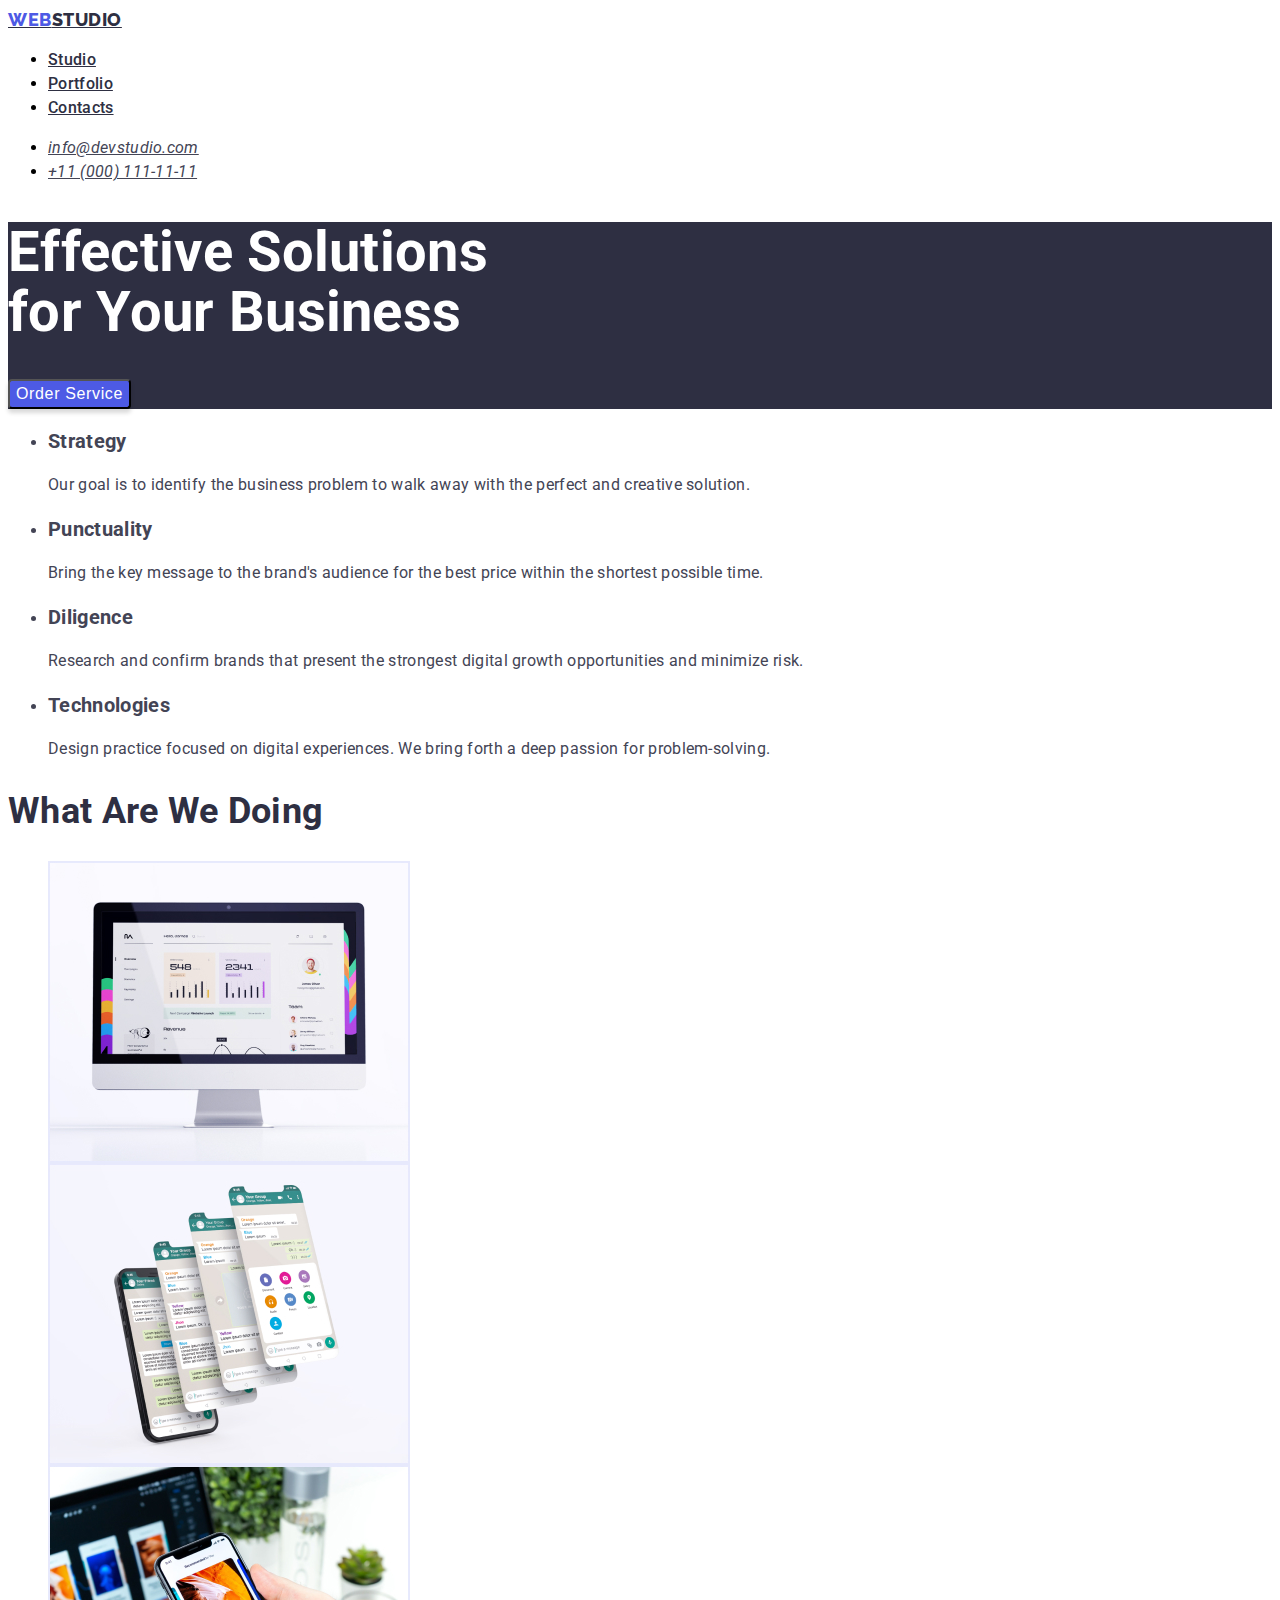
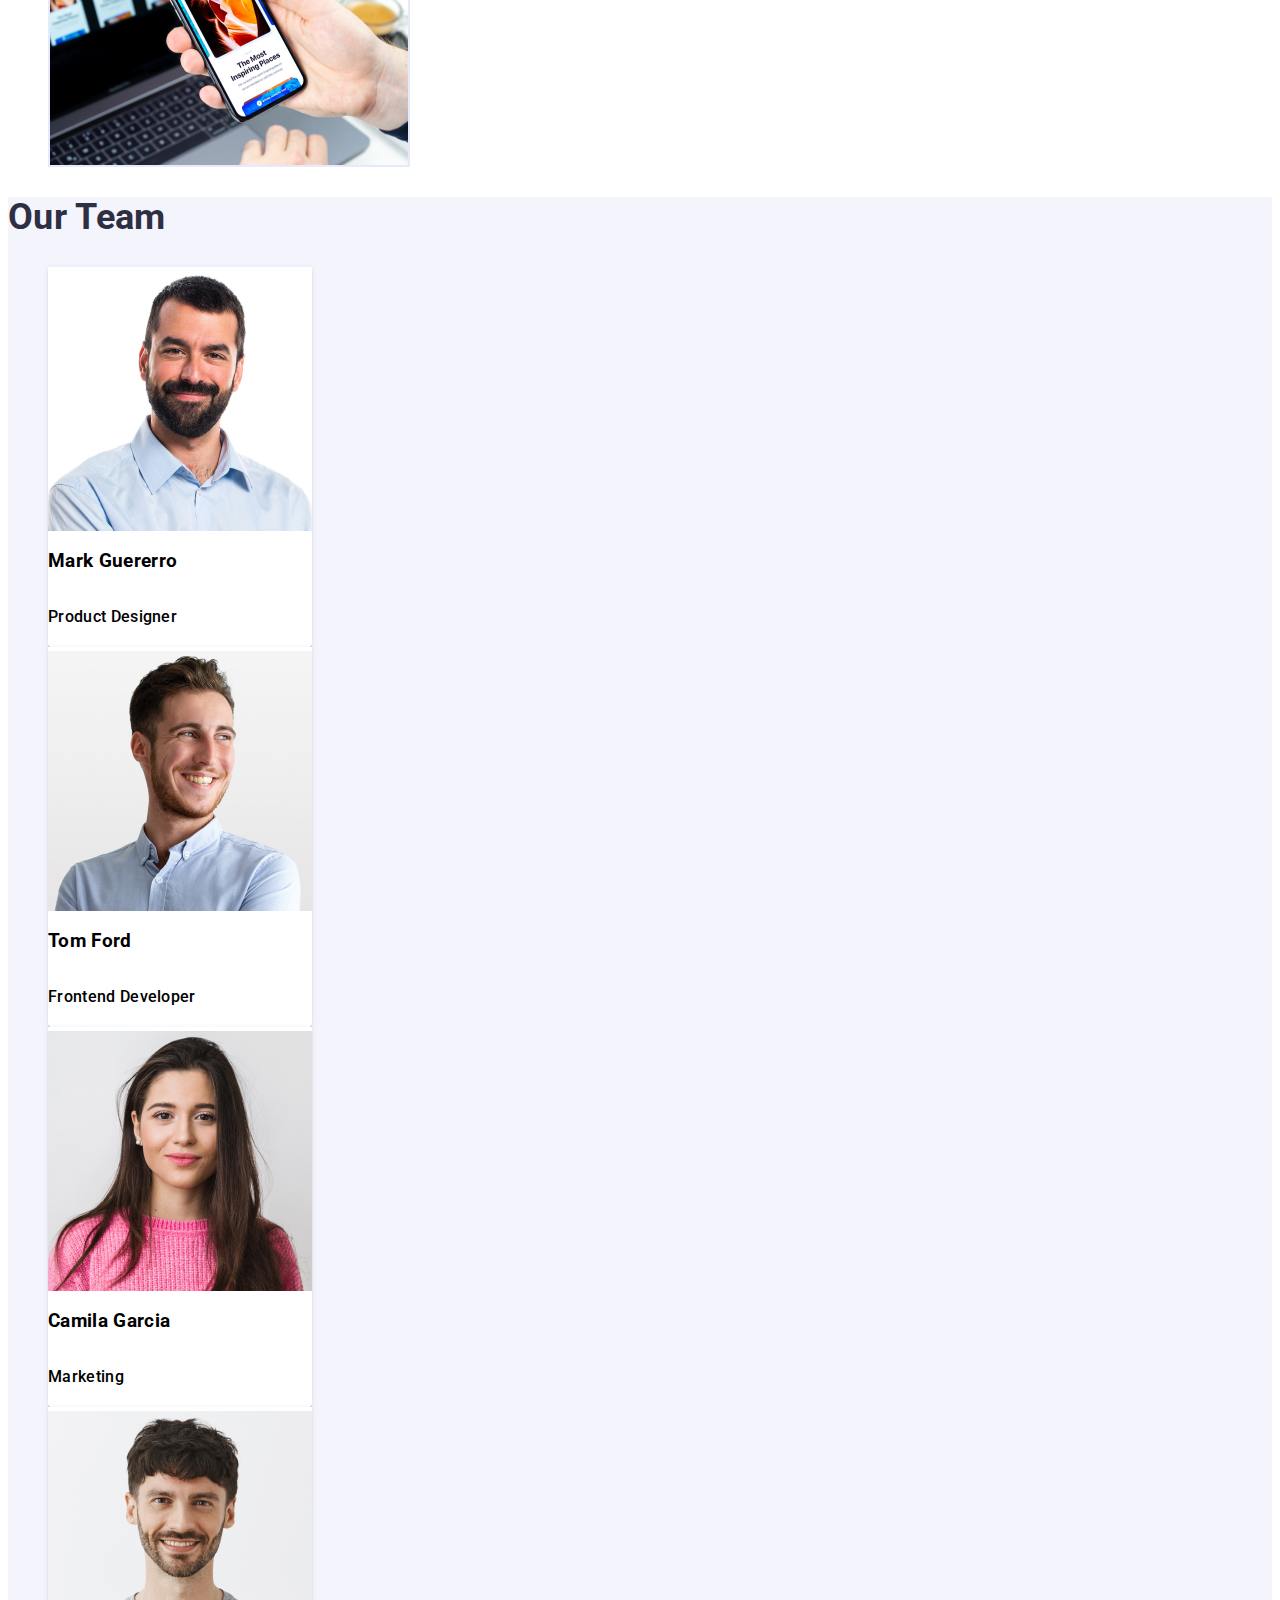
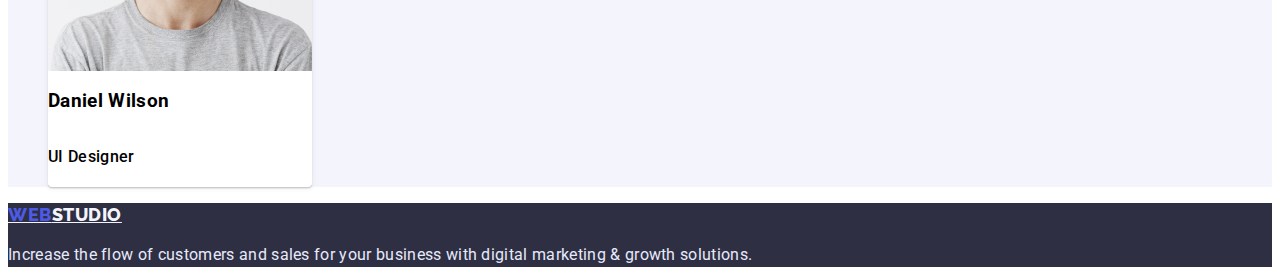
==== index.html @ fa09bec8 "Home Work2" ====
<!DOCTYPE html>
<html lang="en">
<head>
    <meta charset="UTF-8" />
    <meta http-equiv="X-UA-Compatible" content="IE=edge" />
    <meta name="viewport" content="width=device-width, initial-scale=1.0" />
    <title>WebStudio</title>
    <link rel="preconnect" href="https://fonts.googleapis.com">
    <link rel="preconnect" href="https://fonts.gstatic.com" crossorigin>
    <link href="https://fonts.googleapis.com/css2?family=Raleway:wght@800&family=Roboto:wght@400;500;700;900&display=swap" rel="stylesheet">
    <link rel="stylesheet" href="./css/styles.css">
    
</head>

<body>
    <!-- Header -->
    <header class="header">
        <a href="/index.html" class="header-link-text"><span class="ascend">Web</span>Studio</a>
        <nav class="header-nav">
            <ul class="header-nav-links">
                <li class="nav-link-studio"><a href="/index.html">Studio</a></li>
                <li class="nav-link-portfoli"><a href="#portfolio">Portfolio</a></li>
                <li class="nav-link-contats"><a href="#contacts">Contacts</a></li>
            </ul>
        </nav>
        <address class="header-contact">
            <ul class="header-contact-links">
                <li><a class="contact-link-mail" href="mailto:info@devstudio.com">info@devstudio.com</a></li>
                <li><a class="contact-link-tel" href="tel:+110001111111">+11 (000) 111-11-11</a></li>
            </ul>
        </address>
    </header>
  
    <main class="main">
        <!-- Effective solution section -->
        <section class="main-effective-section">
            <h1 class="effective-section-titel">Effective Solutions for Your Business</h1>
            <button type="button" class="button">Order Service</button>
            
        </section>
        <!-- Strategy section -->
        <section class="main-strategy-section">
            <h2 hidden=""></h2>
            <ul class="strategy-section-desc">
                <li><h3 class="strategy-desc-titel">Strategy</h3>
                    <p class="strategy-desc-text">Our goal is to identify the business problem to walk away with the perfect and creative solution. </p>
                </li>
                <li><h3 class="punctulity-desc-titel">Punctuality</h3>
                    <p class="punctulity-desc-text">Bring the key message to the brand's audience for the best price within the shortest possible time.</p>
                </li>
                <li><h3 class="diligence-desc-titel">Diligence</h3>
                    <P class="diligence-desc-text">Research and confirm brands that present the strongest digital growth opportunities and minimize risk.</P>
                </li>
                <li><h3 class="technologies-desc-titel">Technologies</h3>
                    <p class="technologies-desc-text">Design practice focused on digital experiences. We bring forth a deep passion for problem-solving.</p>
                </li>
            </ul>
        </section>
        <!-- What are we doing section -->
        <section class="main-what-section">
            <h2 class="what-section-titel">What are we doing</h2>
            <ul class="what-section-img">
                <li>
                    <img class="what-section-img1" src="./images/img1.jpg" alt="Macbook dislpay picture" width="360" height="300"/>
                </li>
                <li>
                    <img class="what-section-img2" src="./images/img2.jpg" alt="Celphone with WatsApp" width="360" height="300"/>
                </li>
                <li>
                    <img class="what-section-img3" src="./images/img3.jpg" alt="Celphone in hand in front of the opened laptop" width="360" height="300"/>
                </li>
            </ul>
        </section>
        <!-- Our team section -->
        <section class="main-team-section">
            <h2 class="team-section-titel">Our Team</h2>
            <ul class="team-section-desc">
                <li>
                    <img class="team-markguerrero-img" src="./images/markguerrero.jpg" alt="Mark Guererro Photo" width="264" height="260"/>
                    <h3 class="team-markguerrero-hadline">Mark Guererro</h3>
                    <p class="team-markguerrero-text">Product Designer</p>
                </li>
                <li>
                    <img class="team-tomford-img" src="./images/tomford.jpg" alt="Tom Ford Photo" width="264" height="260"/>
                    <h3 class="team-tomford-hadline" >Tom Ford</h3>
                    <p class="team-tomford-text">Frontend Developer</p>
                </li>
                <li>
                    <img class="team-camilagarcia-img" src="./images/camilagarcia.jpg" alt="Camila Garcia Photo" width="264" height="260"/>
                    <h3 class="team-camilagarcia-hadline">Camila Garcia</h3>
                    <p class="team-camilagarcia-text">Marketing</p>
                </li>
                <li>
                    <img class="team-danielwilson-img" src="./images/danielwilson.jpg" alt="Daniel Wilson Photo" width="264" height="260"/>
                    <h3 class="team-danielwilson-hadline">Daniel Wilson</h3>
                    <p class="team-danielwilson-text">UI Designer</p>
                </li>
            </ul>
        </section>
    </main>
    <!-- footer -->
    <footer class="footer">
        <a href="/index.html" class="footer-link"><span class="ascend-footer">Web</span>Studio</a>
        <p class="footer-text">Increase the flow of customers and sales for your business with digital marketing & growth solutions.</p>
    </footer>
    
</body>
</html>
---- css/styles.css ----
html,
body{
    height: 100%;
    font-family: 'Montserrat', 'Roboto', sans-serif; 
    font-weight: 500;
    letter-spacing: 0.02em;
 /* Header */
}
.header-link-text{
    font-family: 'Raleway';
    font-weight: 800;
    font-size: 18px;
    line-height: calc(24 / 18);
    display: flex;
    align-items: center;
    letter-spacing: 0.03em;
    text-transform: uppercase;
    color: #2E2F42;
}
.ascend{
    font-family: 'Raleway';
    font-weight: 800;
    font-size: 18px;
    line-height: calc(24 / 18);
    display: flex;
    align-items: center;
    letter-spacing: 0.03em;
    text-transform: uppercase;
    color: #4D5AE5;
}
.header-nav-links a {
    font-size: 16px;
    line-height: 24px;
    letter-spacing: 0.02em;
    color: #2E2F42;
}
.header-contact-links a {
    font-weight: 400;
    font-size: 16px;
    line-height: calc(24 / 16);
    letter-spacing: 0.02em;
    color: #434455;
/* Effective solution sections */
}
.main-effective-section{
    background: #2E2F42;
}
.effective-section-titel{
    width: 494px;
    height: 120px;
    font-weight: 700;
    font-size: 56px;
    line-height: calc(60 / 56);
    color: #FFFFFF;
}
.button{
    background: #4D5AE5;
    box-shadow: 0px 4px 4px rgba(0, 0, 0, 0.15);
    border-radius: 4px;
    cursor: pointer;
    letter-spacing: 0.04em;
    font-size: 16px;
    line-height: calc(24 / 16);
    color: #FFFFFF;
}
.strategy-section-desc{
    color: #434455;
}
.strategy-desc-titel{
font-size: 20px;
line-height: calc(24 / 20);
}
.strategy-desc-text{
    font-weight: 400;
    font-size: 16px;
    line-height: calc(24 / 16);
}
.punctulity-desc-titel{
    font-size: 20px;
    line-height: calc(24 / 20);
}
.punctulity-desc-text{
    font-weight: 400;
    font-size: 16px;
    line-height: calc(24 / 16);
}
.diligence-desc-titel{
    font-size: 20px;
    line-height: calc(24 / 20);
}
.diligence-desc-text{
    font-weight: 400;
    font-size: 16px;
    line-height: calc(24 / 16);
}
.technologies-desc-titel{
    font-size: 20px;
    line-height: calc(24 / 20);
}
.technologies-desc-text{
    font-weight: 400;
    font-size: 16px;
    line-height: calc(24 / 16);
}
/* what are we doing section */
.what-section-img > li{
    display: flex;
    width: 360px;
    height: 300px;
    border: 1px solid #E7E9FC;
}
.what-section-titel{
    font-weight: 700;
    font-size: 36px;
    line-height: calc(40 / 36);
    text-transform: capitalize;
    color: #2E2F42;
}
/* Our team section */
.main-team-section{
    background: #F4F4FD;
}
.team-section-titel{
    font-weight: 700;
    font-size: 36px;
    line-height: calc(40 / 36);
    text-transform: capitalize;
    color: #2E2F42;
}
.team-section-desc > li{
    display: flex;
    flex-direction: column;
    justify-content: center;
    width: 264px;
    height: 380px;
    background: #FFFFFF;
    box-shadow: 0px 1px 6px rgba(46, 47, 66, 0.08), 0px 1px 1px rgba(46, 47, 66, 0.16), 0px 2px 1px rgba(46, 47, 66, 0.08);
    border-radius: 0px 0px 4px 4px;
}
/* Footer */
.footer{
    background: #2E2F42;
}
.footer-link{
    font-family: 'Raleway';
    font-weight: 800;
    font-size: 18px;
    line-height: calc(24 / 18);
    display: flex;
    align-items: center;
    letter-spacing: 0.03em;
    text-transform: uppercase;
    color:  #F4F4FD;
}
.ascend-footer{
    font-family: 'Raleway';
    font-weight: 800;
    font-size: 18px;
    line-height: calc(24 / 18);
    display: flex;
    align-items: center;
    letter-spacing: 0.03em;
    text-transform: uppercase;
    color: #4D5AE5;
}
.footer-text{
    font-weight: 400;
    font-size: 16px;
    line-height: calc(24 / 16);
    color: #E7E9FC;
}
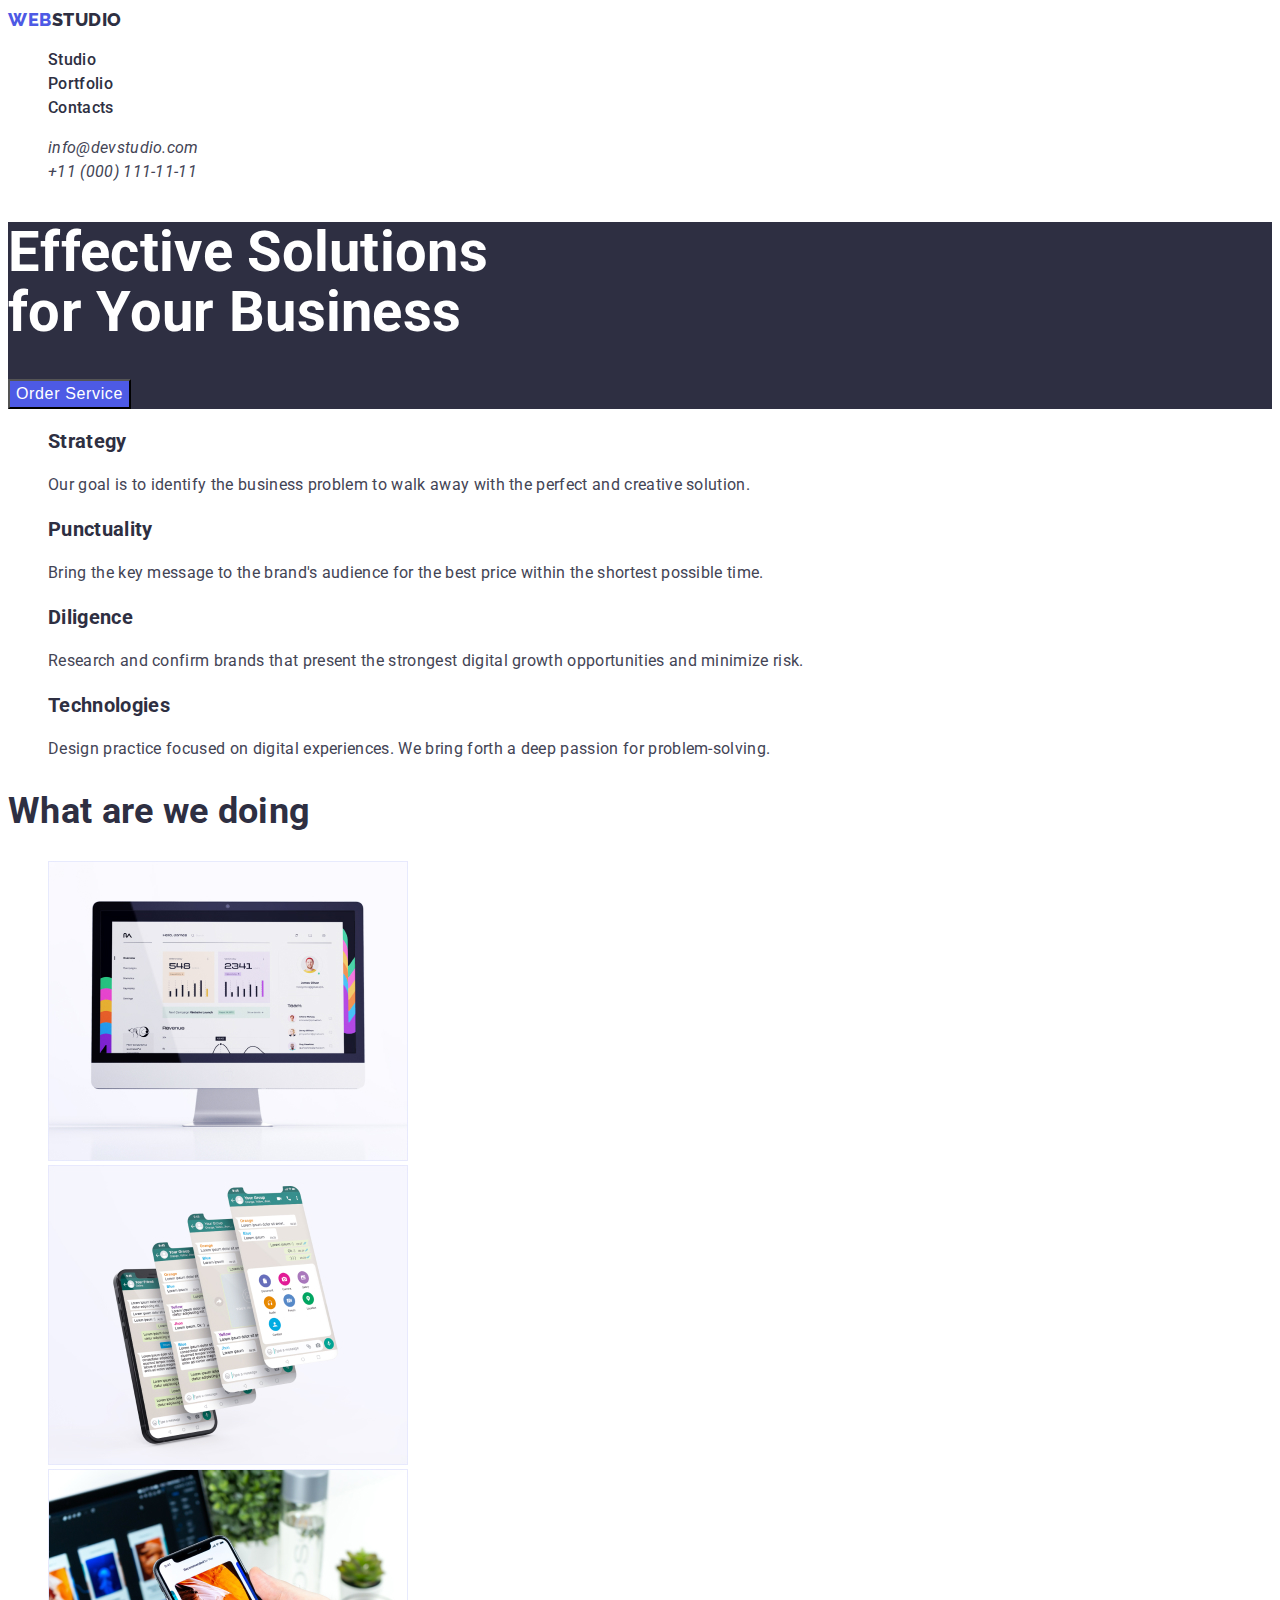
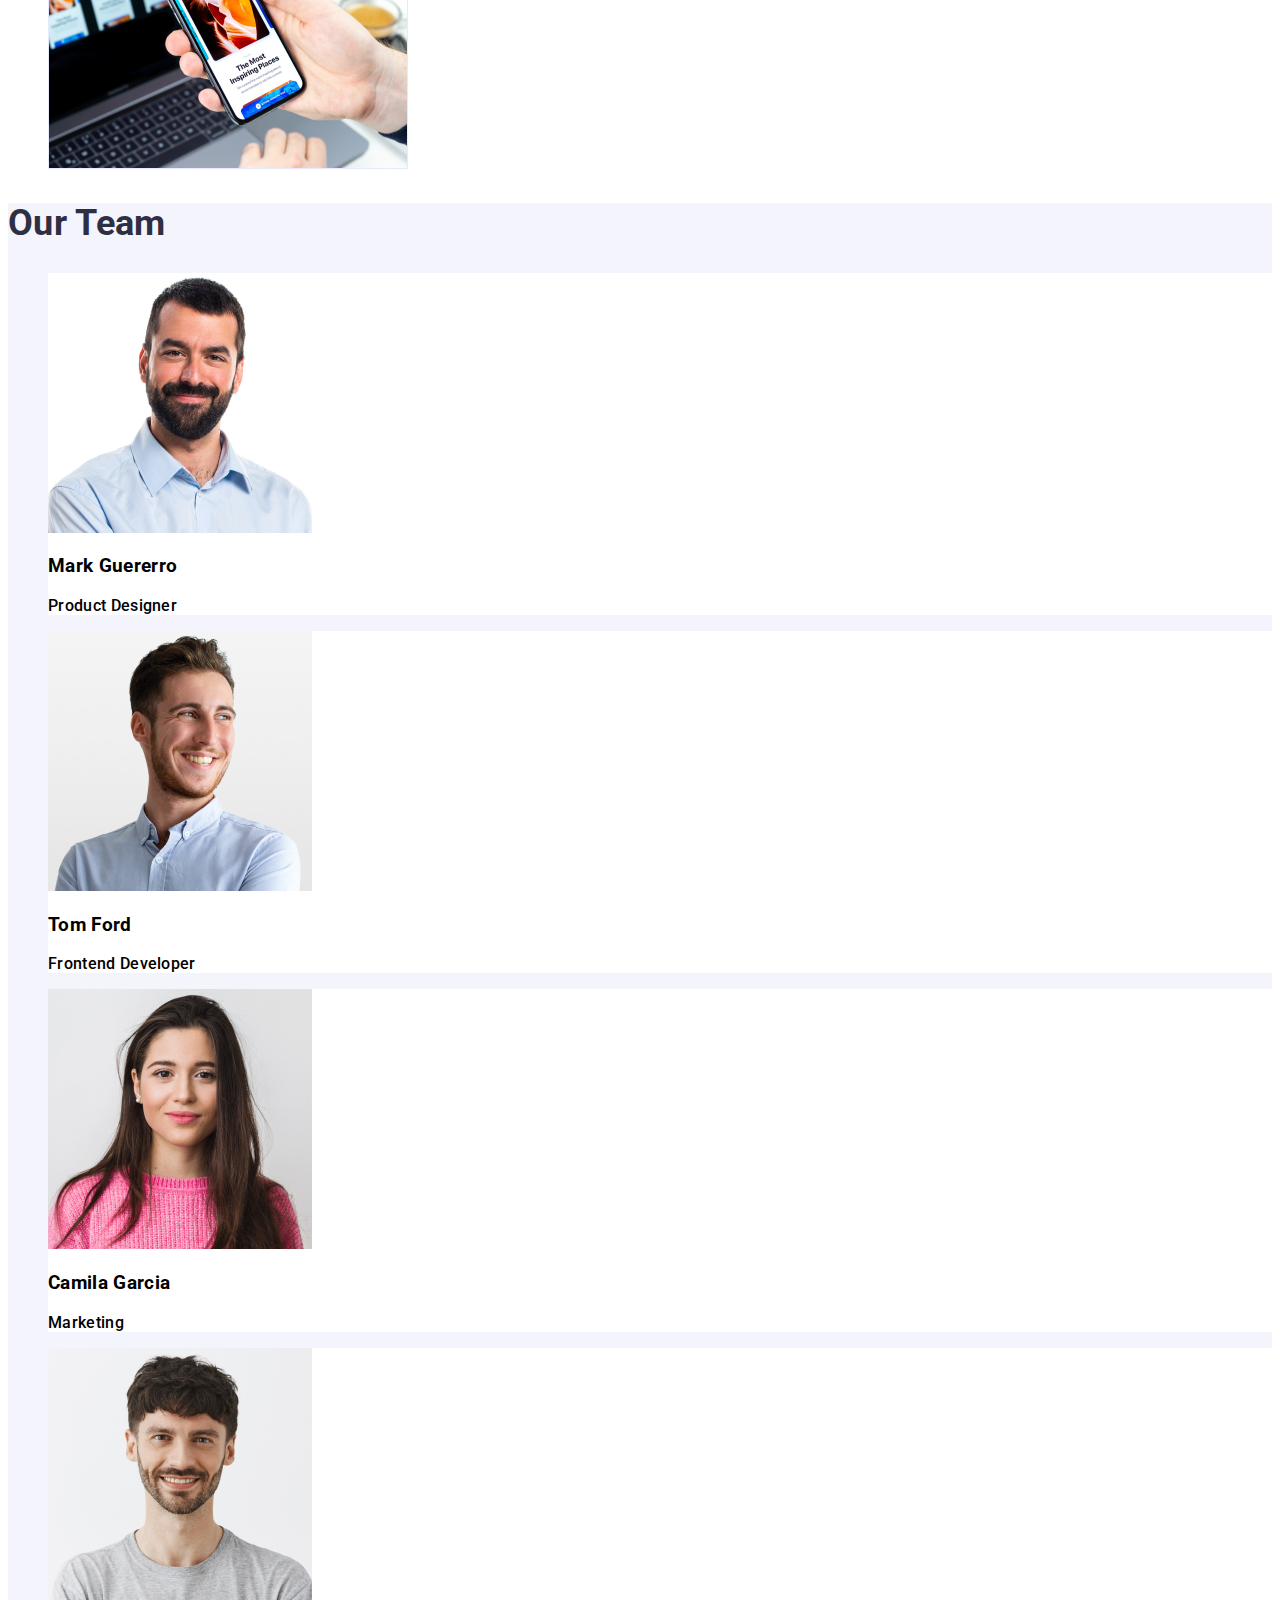
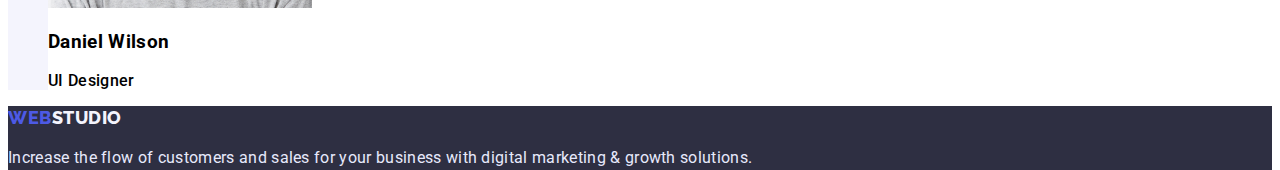
==== commit 45ac09eb: "Home Work#2" ====
--- a/index.html
+++ b/index.html
@@ -15,18 +15,18 @@
 <body>
     <!-- Header -->
     <header class="header">
-        <a href="/index.html" class="header-link-text"><span class="ascend">Web</span>Studio</a>
+        <a href="/index.html" class="header-link-text link"><span class="ascend">Web</span>Studio</a>
         <nav class="header-nav">
             <ul class="header-nav-links">
-                <li class="nav-link-studio"><a href="/index.html">Studio</a></li>
-                <li class="nav-link-portfoli"><a href="#portfolio">Portfolio</a></li>
-                <li class="nav-link-contats"><a href="#contacts">Contacts</a></li>
+                <li class="nav-link-studio" ><a class="link" href="/index.html">Studio</a></li>
+                <li class="nav-link-portfoli"><a class="link" href="#portfolio">Portfolio</a></li>
+                <li class="nav-link-contats"><a class="link" href="#contacts">Contacts</a></li>
             </ul>
         </nav>
         <address class="header-contact">
             <ul class="header-contact-links">
-                <li><a class="contact-link-mail" href="mailto:info@devstudio.com">info@devstudio.com</a></li>
-                <li><a class="contact-link-tel" href="tel:+110001111111">+11 (000) 111-11-11</a></li>
+                <li><a class="contact-link-mail link" href="mailto:info@devstudio.com">info@devstudio.com</a></li>
+                <li><a class="contact-link-tel link" href="tel:+110001111111">+11 (000) 111-11-11</a></li>
             </ul>
         </address>
     </header>
@@ -42,17 +42,17 @@
         <section class="main-strategy-section">
             <h2 hidden=""></h2>
             <ul class="strategy-section-desc">
-                <li><h3 class="strategy-desc-titel">Strategy</h3>
-                    <p class="strategy-desc-text">Our goal is to identify the business problem to walk away with the perfect and creative solution. </p>
+                <li><h3 class="desc-titel">Strategy</h3>
+                    <p class="desc-text">Our goal is to identify the business problem to walk away with the perfect and creative solution. </p>
                 </li>
-                <li><h3 class="punctulity-desc-titel">Punctuality</h3>
-                    <p class="punctulity-desc-text">Bring the key message to the brand's audience for the best price within the shortest possible time.</p>
+                <li><h3 class="desc-titel">Punctuality</h3>
+                    <p class="desc-text">Bring the key message to the brand's audience for the best price within the shortest possible time.</p>
                 </li>
-                <li><h3 class="diligence-desc-titel">Diligence</h3>
-                    <P class="diligence-desc-text">Research and confirm brands that present the strongest digital growth opportunities and minimize risk.</P>
+                <li><h3 class="desc-titel">Diligence</h3>
+                    <P class="desc-text">Research and confirm brands that present the strongest digital growth opportunities and minimize risk.</P>
                 </li>
-                <li><h3 class="technologies-desc-titel">Technologies</h3>
-                    <p class="technologies-desc-text">Design practice focused on digital experiences. We bring forth a deep passion for problem-solving.</p>
+                <li><h3 class="desc-titel">Technologies</h3>
+                    <p class="desc-text">Design practice focused on digital experiences. We bring forth a deep passion for problem-solving.</p>
                 </li>
             </ul>
         </section>
@@ -100,7 +100,7 @@
     </main>
     <!-- footer -->
     <footer class="footer">
-        <a href="/index.html" class="footer-link"><span class="ascend-footer">Web</span>Studio</a>
+        <a href="/index.html" class="footer-link link"><span class="ascend-footer">Web</span>Studio</a>
         <p class="footer-text">Increase the flow of customers and sales for your business with digital marketing & growth solutions.</p>
     </footer>
     
--- a/css/styles.css
+++ b/css/styles.css
@@ -1,171 +1,147 @@
 html,
 body{
     height: 100%;
-    font-family: 'Montserrat', 'Roboto', sans-serif; 
+    font-family: 'Roboto';
     font-weight: 500;
     letter-spacing: 0.02em;
- /* Header */
+ }
+:root {
+	--color-iris: #4d5ae5;
+	--color-ocean: #404bbf;
+	--color-navy-blue: #2e2f42;
+	--color-green: #31d0aa;
+	--color-slate: #434455;
+	--color-light-slate: #8e8f99;
+	--color-cornflower: #e7e9fc;
+	--color-cloud: #f4f4fd;
+	--color-navy-blue-modal: #2e2f42;
+	--color-grey: #2e2f42;
+    --color-white: #FFFFFF;
+}
+a{
+    text-decoration: none;
+}
+ul{
+    list-style: none;
+}
+
+    /* Header */
+
+.link{
+ color: var(--color-navy-blue);
+}
+.link:hover, 
+.link:focus{
+    color: var(--color-ocean);
+}
+.link:active{
+    color: var(--color-ocean);
+    text-decoration: underline;
 }
 .header-link-text{
     font-family: 'Raleway';
     font-weight: 800;
     font-size: 18px;
     line-height: calc(24 / 18);
-    display: flex;
-    align-items: center;
     letter-spacing: 0.03em;
     text-transform: uppercase;
-    color: #2E2F42;
+    color: var(--color-navy-blue);
 }
 .ascend{
-    font-family: 'Raleway';
-    font-weight: 800;
-    font-size: 18px;
-    line-height: calc(24 / 18);
-    display: flex;
-    align-items: center;
-    letter-spacing: 0.03em;
-    text-transform: uppercase;
-    color: #4D5AE5;
+    color: var(--color-iris);
 }
 .header-nav-links a {
     font-size: 16px;
-    line-height: 24px;
-    letter-spacing: 0.02em;
-    color: #2E2F42;
+    line-height: calc(24 / 16);
+    color: var(--color-navy-blue);
 }
 .header-contact-links a {
     font-weight: 400;
     font-size: 16px;
     line-height: calc(24 / 16);
-    letter-spacing: 0.02em;
-    color: #434455;
-/* Effective solution sections */
+    color: var(--color-slate);
 }
+
+    /* Effective solution sections */
+
 .main-effective-section{
-    background: #2E2F42;
+    background: var(--color-navy-blue);
 }
 .effective-section-titel{
     width: 494px;
-    height: 120px;
     font-weight: 700;
     font-size: 56px;
     line-height: calc(60 / 56);
-    color: #FFFFFF;
+    color: var(--color-white);
 }
 .button{
-    background: #4D5AE5;
-    box-shadow: 0px 4px 4px rgba(0, 0, 0, 0.15);
-    border-radius: 4px;
+    background: var(--color-iris);
     cursor: pointer;
     letter-spacing: 0.04em;
     font-size: 16px;
     line-height: calc(24 / 16);
-    color: #FFFFFF;
+    color: var(--color-white);
 }
-.strategy-section-desc{
-    color: #434455;
+.button:hover{
+    background: var(--color-ocean);
 }
-.strategy-desc-titel{
-font-size: 20px;
-line-height: calc(24 / 20);
+
+/* Startegy section */
+
+.desc-titel{
+    font-size: 20px;
+    line-height: calc(24 / 20);
+    color: var(--color-navy-blue);
 }
-.strategy-desc-text{
+.desc-text{
     font-weight: 400;
     font-size: 16px;
     line-height: calc(24 / 16);
-}
-.punctulity-desc-titel{
-    font-size: 20px;
-    line-height: calc(24 / 20);
-}
-.punctulity-desc-text{
-    font-weight: 400;
-    font-size: 16px;
-    line-height: calc(24 / 16);
-}
-.diligence-desc-titel{
-    font-size: 20px;
-    line-height: calc(24 / 20);
-}
-.diligence-desc-text{
-    font-weight: 400;
-    font-size: 16px;
-    line-height: calc(24 / 16);
-}
-.technologies-desc-titel{
-    font-size: 20px;
-    line-height: calc(24 / 20);
-}
-.technologies-desc-text{
-    font-weight: 400;
-    font-size: 16px;
-    line-height: calc(24 / 16);
+    color: var(--color-slate);
 }
 /* what are we doing section */
-.what-section-img > li{
-    display: flex;
-    width: 360px;
-    height: 300px;
-    border: 1px solid #E7E9FC;
-}
+
 .what-section-titel{
     font-weight: 700;
     font-size: 36px;
     line-height: calc(40 / 36);
-    text-transform: capitalize;
-    color: #2E2F42;
+    color: var(--color-navy-blue);
 }
 /* Our team section */
+
 .main-team-section{
-    background: #F4F4FD;
+    background: var(--color-cloud);
 }
 .team-section-titel{
     font-weight: 700;
     font-size: 36px;
     line-height: calc(40 / 36);
     text-transform: capitalize;
-    color: #2E2F42;
+    color: var(--color-navy-blue);
 }
 .team-section-desc > li{
-    display: flex;
-    flex-direction: column;
-    justify-content: center;
-    width: 264px;
-    height: 380px;
-    background: #FFFFFF;
-    box-shadow: 0px 1px 6px rgba(46, 47, 66, 0.08), 0px 1px 1px rgba(46, 47, 66, 0.16), 0px 2px 1px rgba(46, 47, 66, 0.08);
-    border-radius: 0px 0px 4px 4px;
+    background: var(--color-white);
 }
 /* Footer */
+
 .footer{
-    background: #2E2F42;
+    background: var(--color-navy-blue);
 }
 .footer-link{
     font-family: 'Raleway';
     font-weight: 800;
     font-size: 18px;
     line-height: calc(24 / 18);
-    display: flex;
-    align-items: center;
     letter-spacing: 0.03em;
     text-transform: uppercase;
-    color:  #F4F4FD;
+    color: var(--color-cloud);
 }
 .ascend-footer{
-    font-family: 'Raleway';
-    font-weight: 800;
-    font-size: 18px;
-    line-height: calc(24 / 18);
-    display: flex;
-    align-items: center;
-    letter-spacing: 0.03em;
-    text-transform: uppercase;
-    color: #4D5AE5;
+    color: var(--color-iris);
 }
 .footer-text{
     font-weight: 400;
     font-size: 16px;
     line-height: calc(24 / 16);
-    color: #E7E9FC;
+    color: var(--color-cornflower);
 }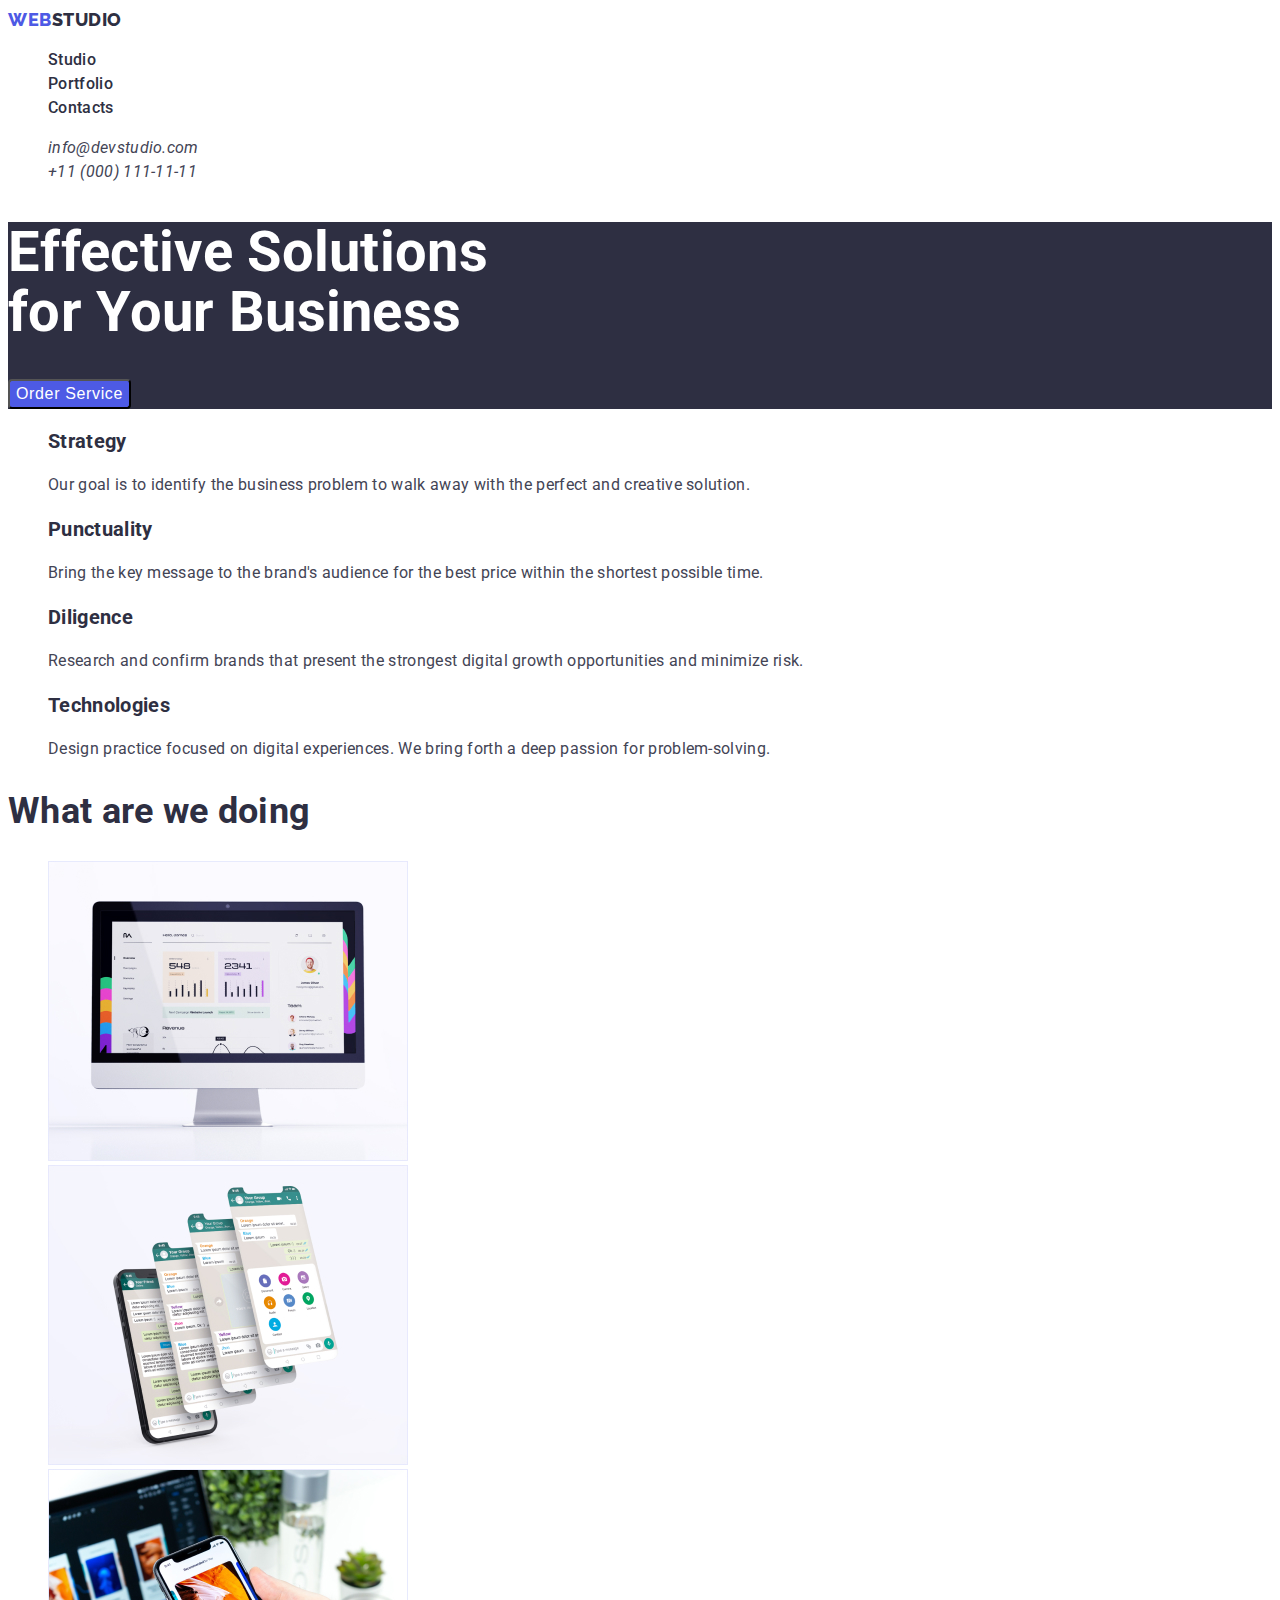
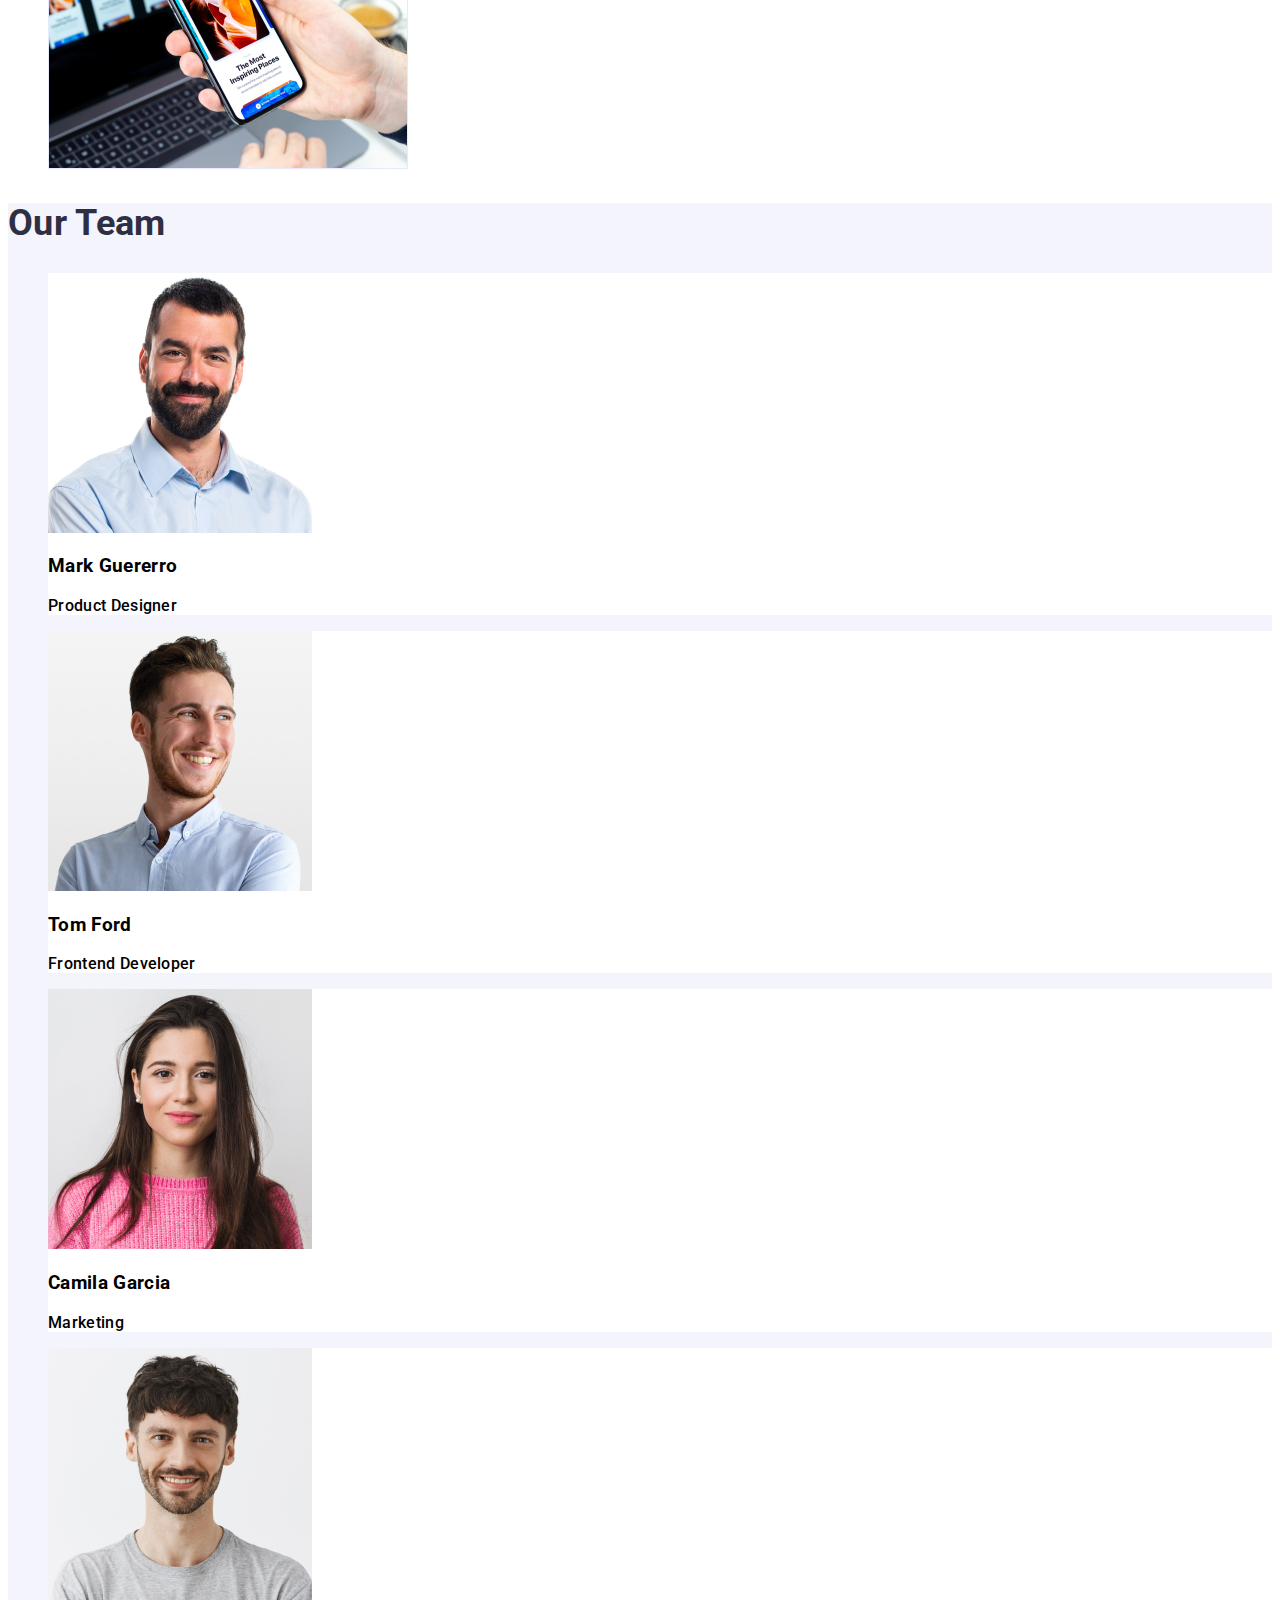
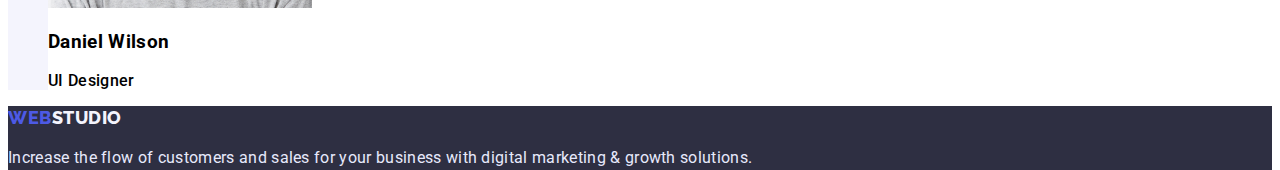
==== commit b5ca8fe2: "Home Work#2 updated" ====
--- a/index.html
+++ b/index.html
@@ -15,18 +15,18 @@
 <body>
     <!-- Header -->
     <header class="header">
-        <a href="/index.html" class="header-link-text link"><span class="ascend">Web</span>Studio</a>
+        <a class=" header-link-text" href="./index.html"><span class="ascend">Web</span>Studio</a>
         <nav class="header-nav">
             <ul class="header-nav-links">
-                <li class="nav-link-studio" ><a class="link" href="/index.html">Studio</a></li>
-                <li class="nav-link-portfoli"><a class="link" href="#portfolio">Portfolio</a></li>
+                <li class="nav-link-studio"><a class="link" href="./index.html">Studio</a></li>
+                <li class="nav-link-portfoli"><a class="link" href="./portfolio.html">Portfolio</a></li>
                 <li class="nav-link-contats"><a class="link" href="#contacts">Contacts</a></li>
             </ul>
         </nav>
         <address class="header-contact">
             <ul class="header-contact-links">
-                <li><a class="contact-link-mail link" href="mailto:info@devstudio.com">info@devstudio.com</a></li>
-                <li><a class="contact-link-tel link" href="tel:+110001111111">+11 (000) 111-11-11</a></li>
+                <li class="contact-link-mail"><a class="contact-link" href="mailto:info@devstudio.com">info@devstudio.com</a></li>
+                <li class="contact-link-tel"><a class="contact-link" href="tel:+110001111111">+11 (000) 111-11-11</a></li>
             </ul>
         </address>
     </header>
@@ -40,18 +40,18 @@
         </section>
         <!-- Strategy section -->
         <section class="main-strategy-section">
-            <h2 hidden=""></h2>
+            <h2 class="visually-hidden"></h2>
             <ul class="strategy-section-desc">
-                <li><h3 class="desc-titel">Strategy</h3>
+                <li class="strategy-desc"><h3 class="desc-titel">Strategy</h3>
                     <p class="desc-text">Our goal is to identify the business problem to walk away with the perfect and creative solution. </p>
                 </li>
-                <li><h3 class="desc-titel">Punctuality</h3>
+                <li class="punctuality-desc"><h3 class="desc-titel">Punctuality</h3>
                     <p class="desc-text">Bring the key message to the brand's audience for the best price within the shortest possible time.</p>
                 </li>
-                <li><h3 class="desc-titel">Diligence</h3>
+                <li class="diligence-desc"><h3 class="desc-titel">Diligence</h3>
                     <P class="desc-text">Research and confirm brands that present the strongest digital growth opportunities and minimize risk.</P>
                 </li>
-                <li><h3 class="desc-titel">Technologies</h3>
+                <li class="technologies-desc"><h3 class="desc-titel">Technologies</h3>
                     <p class="desc-text">Design practice focused on digital experiences. We bring forth a deep passion for problem-solving.</p>
                 </li>
             </ul>
@@ -60,14 +60,14 @@
         <section class="main-what-section">
             <h2 class="what-section-titel">What are we doing</h2>
             <ul class="what-section-img">
-                <li>
-                    <img class="what-section-img1" src="./images/img1.jpg" alt="Macbook dislpay picture" width="360" height="300"/>
+                <li class="section-img-mackbook">
+                    <img class="what-section-macbook" src="./images/img1.jpg" alt="Macbook dislpay picture" width="360" height="300"/>
                 </li>
-                <li>
-                    <img class="what-section-img2" src="./images/img2.jpg" alt="Celphone with WatsApp" width="360" height="300"/>
+                <li class="section-img-cellphone">
+                    <img class="what-section-celphone" src="./images/img2.jpg" alt="Celphone with WatsApp" width="360" height="300"/>
                 </li>
-                <li>
-                    <img class="what-section-img3" src="./images/img3.jpg" alt="Celphone in hand in front of the opened laptop" width="360" height="300"/>
+                <li class="section-img-hand">
+                    <img class="what-section-hand" src="./images/img3.jpg" alt="Celphone in hand in front of the opened laptop" width="360" height="300"/>
                 </li>
             </ul>
         </section>
@@ -75,32 +75,32 @@
         <section class="main-team-section">
             <h2 class="team-section-titel">Our Team</h2>
             <ul class="team-section-desc">
-                <li>
-                    <img class="team-markguerrero-img" src="./images/markguerrero.jpg" alt="Mark Guererro Photo" width="264" height="260"/>
-                    <h3 class="team-markguerrero-hadline">Mark Guererro</h3>
-                    <p class="team-markguerrero-text">Product Designer</p>
+                <li class="section-desc-markguerrero">
+                    <img class="markguerrero-img" src="./images/markguerrero.jpg" alt="Mark Guererro Photo" width="264" height="260"/>
+                    <h3 class="markguerrero-headline">Mark Guererro</h3>
+                    <p class="markguerrero-text">Product Designer</p>
                 </li>
-                <li>
-                    <img class="team-tomford-img" src="./images/tomford.jpg" alt="Tom Ford Photo" width="264" height="260"/>
-                    <h3 class="team-tomford-hadline" >Tom Ford</h3>
-                    <p class="team-tomford-text">Frontend Developer</p>
+                <li class="section-desc-tomford">
+                    <img class="tomford-img" src="./images/tomford.jpg" alt="Tom Ford Photo" width="264" height="260"/>
+                    <h3 class="tomford-headline" >Tom Ford</h3>
+                    <p class="tomford-text">Frontend Developer</p>
                 </li>
-                <li>
-                    <img class="team-camilagarcia-img" src="./images/camilagarcia.jpg" alt="Camila Garcia Photo" width="264" height="260"/>
-                    <h3 class="team-camilagarcia-hadline">Camila Garcia</h3>
-                    <p class="team-camilagarcia-text">Marketing</p>
+                <li class="section-desc-camilagarcia">
+                    <img class="camilagarcia-img" src="./images/camilagarcia.jpg" alt="Camila Garcia Photo" width="264" height="260"/>
+                    <h3 class="camilagarcia-headline">Camila Garcia</h3>
+                    <p class="camilagarcia-text">Marketing</p>
                 </li>
-                <li>
-                    <img class="team-danielwilson-img" src="./images/danielwilson.jpg" alt="Daniel Wilson Photo" width="264" height="260"/>
-                    <h3 class="team-danielwilson-hadline">Daniel Wilson</h3>
-                    <p class="team-danielwilson-text">UI Designer</p>
+                <li class="section-desc-danielwilson">
+                    <img class="danielwilson-img" src="./images/danielwilson.jpg" alt="Daniel Wilson Photo" width="264" height="260"/>
+                    <h3 class="danielwilson-headline">Daniel Wilson</h3>
+                    <p class="danielwilson-text">UI Designer</p>
                 </li>
             </ul>
         </section>
     </main>
-    <!-- footer -->
+    <!-- Footer -->
     <footer class="footer">
-        <a href="/index.html" class="footer-link link"><span class="ascend-footer">Web</span>Studio</a>
+        <a class="footer-link" href="/index.html"><span class="ascend-footer">Web</span>Studio</a>
         <p class="footer-text">Increase the flow of customers and sales for your business with digital marketing & growth solutions.</p>
     </footer>
     
--- a/css/styles.css
+++ b/css/styles.css
@@ -24,20 +24,22 @@
 ul{
     list-style: none;
 }
+.visually-hidden {
+    position: absolute;
+    width: 1px;
+    height: 1px;
+    margin: -1px;
+    border: 0;
+    padding: 0;
+    
+    white-space: nowrap;
+    clip-path: inset(100%);
+    clip: rect(0 0 0 0);
+    overflow: hidden;
+  }
 
     /* Header */
 
-.link{
- color: var(--color-navy-blue);
-}
-.link:hover, 
-.link:focus{
-    color: var(--color-ocean);
-}
-.link:active{
-    color: var(--color-ocean);
-    text-decoration: underline;
-}
 .header-link-text{
     font-family: 'Raleway';
     font-weight: 800;
@@ -47,6 +49,10 @@
     text-transform: uppercase;
     color: var(--color-navy-blue);
 }
+.header-link-text:hover,
+.header-link-text:focus{
+    color: var(--color-iris);
+}
 .ascend{
     color: var(--color-iris);
 }
@@ -55,11 +61,24 @@
     line-height: calc(24 / 16);
     color: var(--color-navy-blue);
 }
+.header-nav-links .link:hover, 
+.header-nav-links .link:focus,
+.header-nav-links .link:active{
+    color: var(--color-ocean);
+    text-decoration: underline;
+}
+
 .header-contact-links a {
     font-weight: 400;
     font-size: 16px;
     line-height: calc(24 / 16);
     color: var(--color-slate);
+}
+.header-contact-links .contact-link:hover,
+.header-contact-links .contact-link:focus,
+.header-contact-links .contact-link:active{
+    color: var(--color-ocean);
+    text-decoration: underline;
 }
 
     /* Effective solution sections */
@@ -81,8 +100,11 @@
     font-size: 16px;
     line-height: calc(24 / 16);
     color: var(--color-white);
+    border-radius: 4px;
 }
-.button:hover{
+.button:hover,
+.button:focus,
+.button:active{
     background: var(--color-ocean);
 }
 
@@ -122,6 +144,26 @@
 .team-section-desc > li{
     background: var(--color-white);
 }
+
+/* Portfolio */
+
+.btn button{
+    background-color: var(--color-cloud);
+    cursor: pointer;
+    letter-spacing: 0.04em;
+    font-size: 16px;
+    line-height: calc(24 / 16);
+    color: var(--color-iris);
+    border: 1px solid #E7E9FC;
+    border-radius: 4px;
+    }
+.btn button:hover,
+.btn button:focus,
+.btn button:active{
+    background-color: var(--color-ocean);
+    color: var(--color-white);
+}
+
 /* Footer */
 
 .footer{
@@ -136,6 +178,10 @@
     text-transform: uppercase;
     color: var(--color-cloud);
 }
+.footer-link:hover,
+.footer-link:focus{
+    color: var(--color-iris);
+}
 .ascend-footer{
     color: var(--color-iris);
 }
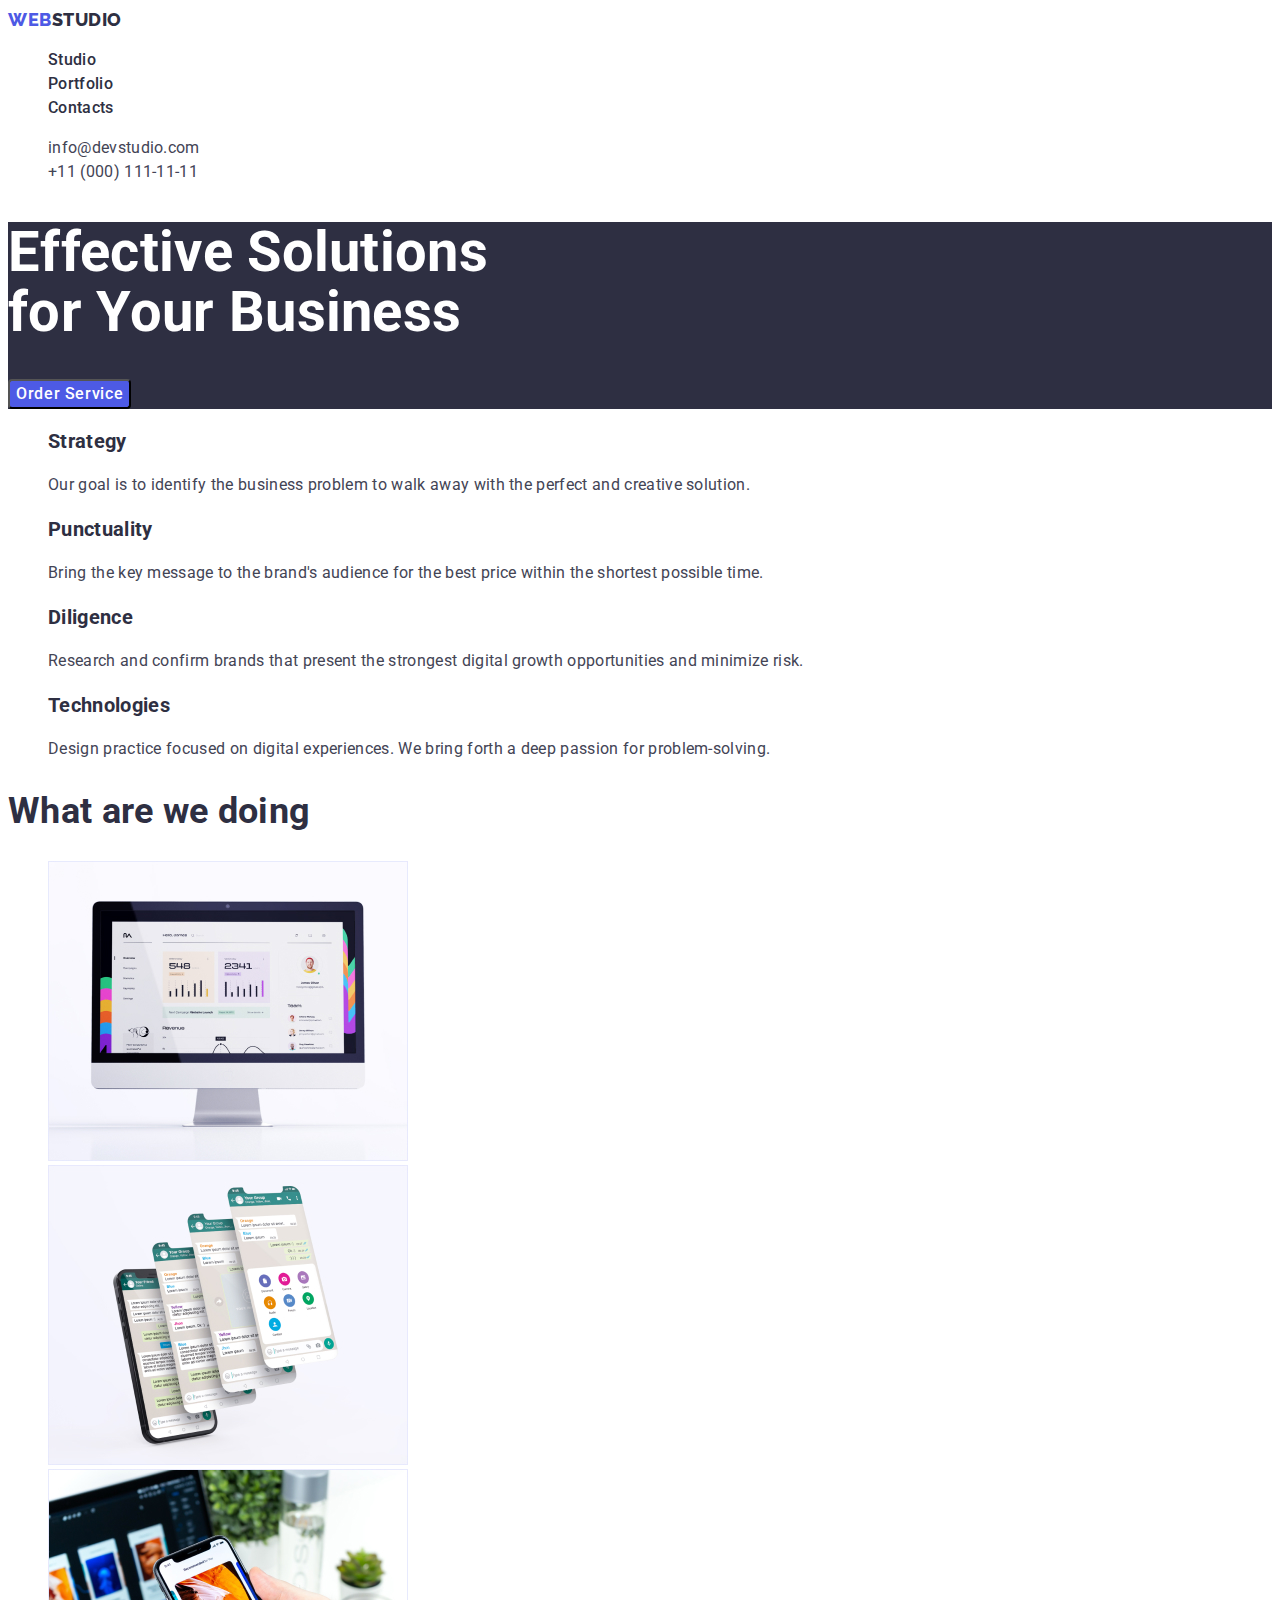
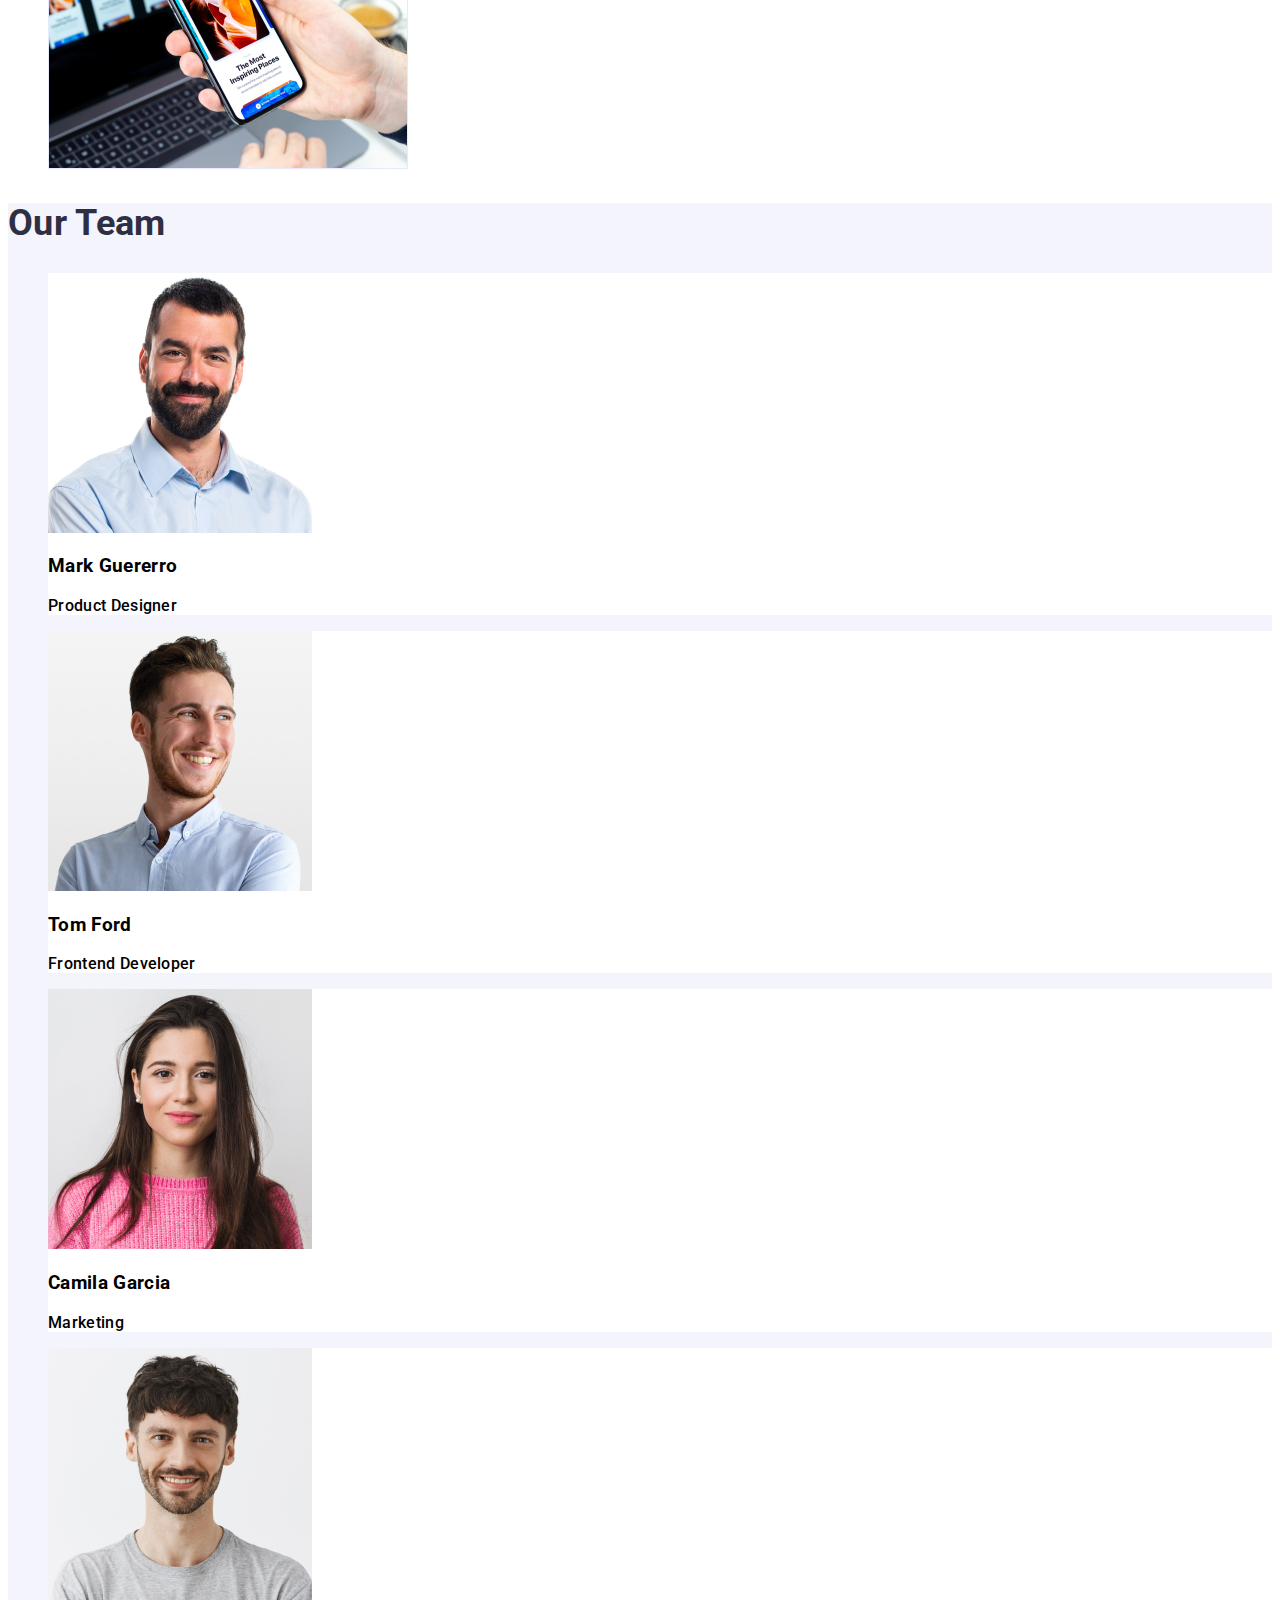
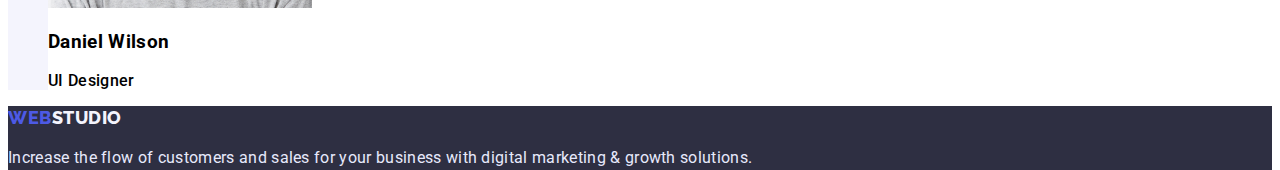
==== commit e8021de2: "Home Work#2 Last Update" ====
--- a/index.html
+++ b/index.html
@@ -40,7 +40,7 @@
         </section>
         <!-- Strategy section -->
         <section class="main-strategy-section">
-            <h2 class="visually-hidden"></h2>
+            <h2 class="visually-hidden">Strategy</h2>
             <ul class="strategy-section-desc">
                 <li class="strategy-desc"><h3 class="desc-titel">Strategy</h3>
                     <p class="desc-text">Our goal is to identify the business problem to walk away with the perfect and creative solution. </p>
@@ -75,22 +75,22 @@
         <section class="main-team-section">
             <h2 class="team-section-titel">Our Team</h2>
             <ul class="team-section-desc">
-                <li class="section-desc-markguerrero">
+                <li class="team-desc">
                     <img class="markguerrero-img" src="./images/markguerrero.jpg" alt="Mark Guererro Photo" width="264" height="260"/>
                     <h3 class="markguerrero-headline">Mark Guererro</h3>
                     <p class="markguerrero-text">Product Designer</p>
                 </li>
-                <li class="section-desc-tomford">
+                <li class="team-desc">
                     <img class="tomford-img" src="./images/tomford.jpg" alt="Tom Ford Photo" width="264" height="260"/>
                     <h3 class="tomford-headline" >Tom Ford</h3>
                     <p class="tomford-text">Frontend Developer</p>
                 </li>
-                <li class="section-desc-camilagarcia">
+                <li class="team-desc">
                     <img class="camilagarcia-img" src="./images/camilagarcia.jpg" alt="Camila Garcia Photo" width="264" height="260"/>
                     <h3 class="camilagarcia-headline">Camila Garcia</h3>
                     <p class="camilagarcia-text">Marketing</p>
                 </li>
-                <li class="section-desc-danielwilson">
+                <li class="team-desc">
                     <img class="danielwilson-img" src="./images/danielwilson.jpg" alt="Daniel Wilson Photo" width="264" height="260"/>
                     <h3 class="danielwilson-headline">Daniel Wilson</h3>
                     <p class="danielwilson-text">UI Designer</p>
@@ -100,7 +100,7 @@
     </main>
     <!-- Footer -->
     <footer class="footer">
-        <a class="footer-link" href="/index.html"><span class="ascend-footer">Web</span>Studio</a>
+        <a class="footer-link" href="./index.html"><span class="ascend-footer">Web</span>Studio</a>
         <p class="footer-text">Increase the flow of customers and sales for your business with digital marketing & growth solutions.</p>
     </footer>
     
--- a/css/styles.css
+++ b/css/styles.css
@@ -36,9 +36,14 @@
     clip-path: inset(100%);
     clip: rect(0 0 0 0);
     overflow: hidden;
-  }
-
-    /* Header */
+}
+
+/* Header */
+
+.header{
+    background: var(--color-white);
+    
+}
 
 .header-link-text{
     font-family: 'Raleway';
@@ -49,39 +54,45 @@
     text-transform: uppercase;
     color: var(--color-navy-blue);
 }
+.ascend{
+    color: var(--color-iris);
+}
 .header-link-text:hover,
 .header-link-text:focus{
     color: var(--color-iris);
 }
-.ascend{
-    color: var(--color-iris);
-}
+
+/* Header Nav Link */
+
 .header-nav-links a {
     font-size: 16px;
     line-height: calc(24 / 16);
     color: var(--color-navy-blue);
 }
-.header-nav-links .link:hover, 
-.header-nav-links .link:focus,
-.header-nav-links .link:active{
+.link:hover, 
+.link:focus{
     color: var(--color-ocean);
     text-decoration: underline;
 }
 
-.header-contact-links a {
+/* Header Contact Links */
+
+.header-contact{
+    font-style: normal;
+}
+.contact-link{
     font-weight: 400;
     font-size: 16px;
     line-height: calc(24 / 16);
     color: var(--color-slate);
 }
-.header-contact-links .contact-link:hover,
-.header-contact-links .contact-link:focus,
-.header-contact-links .contact-link:active{
+.contact-link:hover,
+.contact-link:focus{
     color: var(--color-ocean);
     text-decoration: underline;
 }
 
-    /* Effective solution sections */
+/* Effective solution sections */
 
 .main-effective-section{
     background: var(--color-navy-blue);
@@ -101,6 +112,8 @@
     line-height: calc(24 / 16);
     color: var(--color-white);
     border-radius: 4px;
+    font-family: inherit;
+    font-weight: inherit;
 }
 .button:hover,
 .button:focus,
@@ -141,13 +154,19 @@
     text-transform: capitalize;
     color: var(--color-navy-blue);
 }
-.team-section-desc > li{
+.team-desc{
     background: var(--color-white);
 }
 
 /* Portfolio */
 
-.btn button{
+.portfolio{
+    background: var(--color-white);
+}
+
+/* Portfolio buttons */
+
+.btn-desc{
     background-color: var(--color-cloud);
     cursor: pointer;
     letter-spacing: 0.04em;
@@ -156,12 +175,31 @@
     color: var(--color-iris);
     border: 1px solid #E7E9FC;
     border-radius: 4px;
-    }
-.btn button:hover,
-.btn button:focus,
-.btn button:active{
+    font-family: inherit;
+    font-weight: inherit;
+}
+.btn-desc:focus,
+.btn-desc:hover,
+.btn-desc:active{
     background-color: var(--color-ocean);
     color: var(--color-white);
+}
+
+/* Portfolio IMG */
+
+.card-sec{
+    background: var(--color-white)  
+}
+.card-titel{
+    font-size: 20px;
+    line-height: calc(24 / 20);
+    color: var(--color-grey)
+}
+.card-text{
+    font-weight: 400;
+    font-size: 16px;
+    line-height: calc(24 / 16);
+    color: var(--color-slate);
 }
 
 /* Footer */
@@ -178,13 +216,14 @@
     text-transform: uppercase;
     color: var(--color-cloud);
 }
+.ascend-footer{
+    color: var(--color-iris);
+}
 .footer-link:hover,
 .footer-link:focus{
     color: var(--color-iris);
 }
-.ascend-footer{
-    color: var(--color-iris);
-}
+
 .footer-text{
     font-weight: 400;
     font-size: 16px;
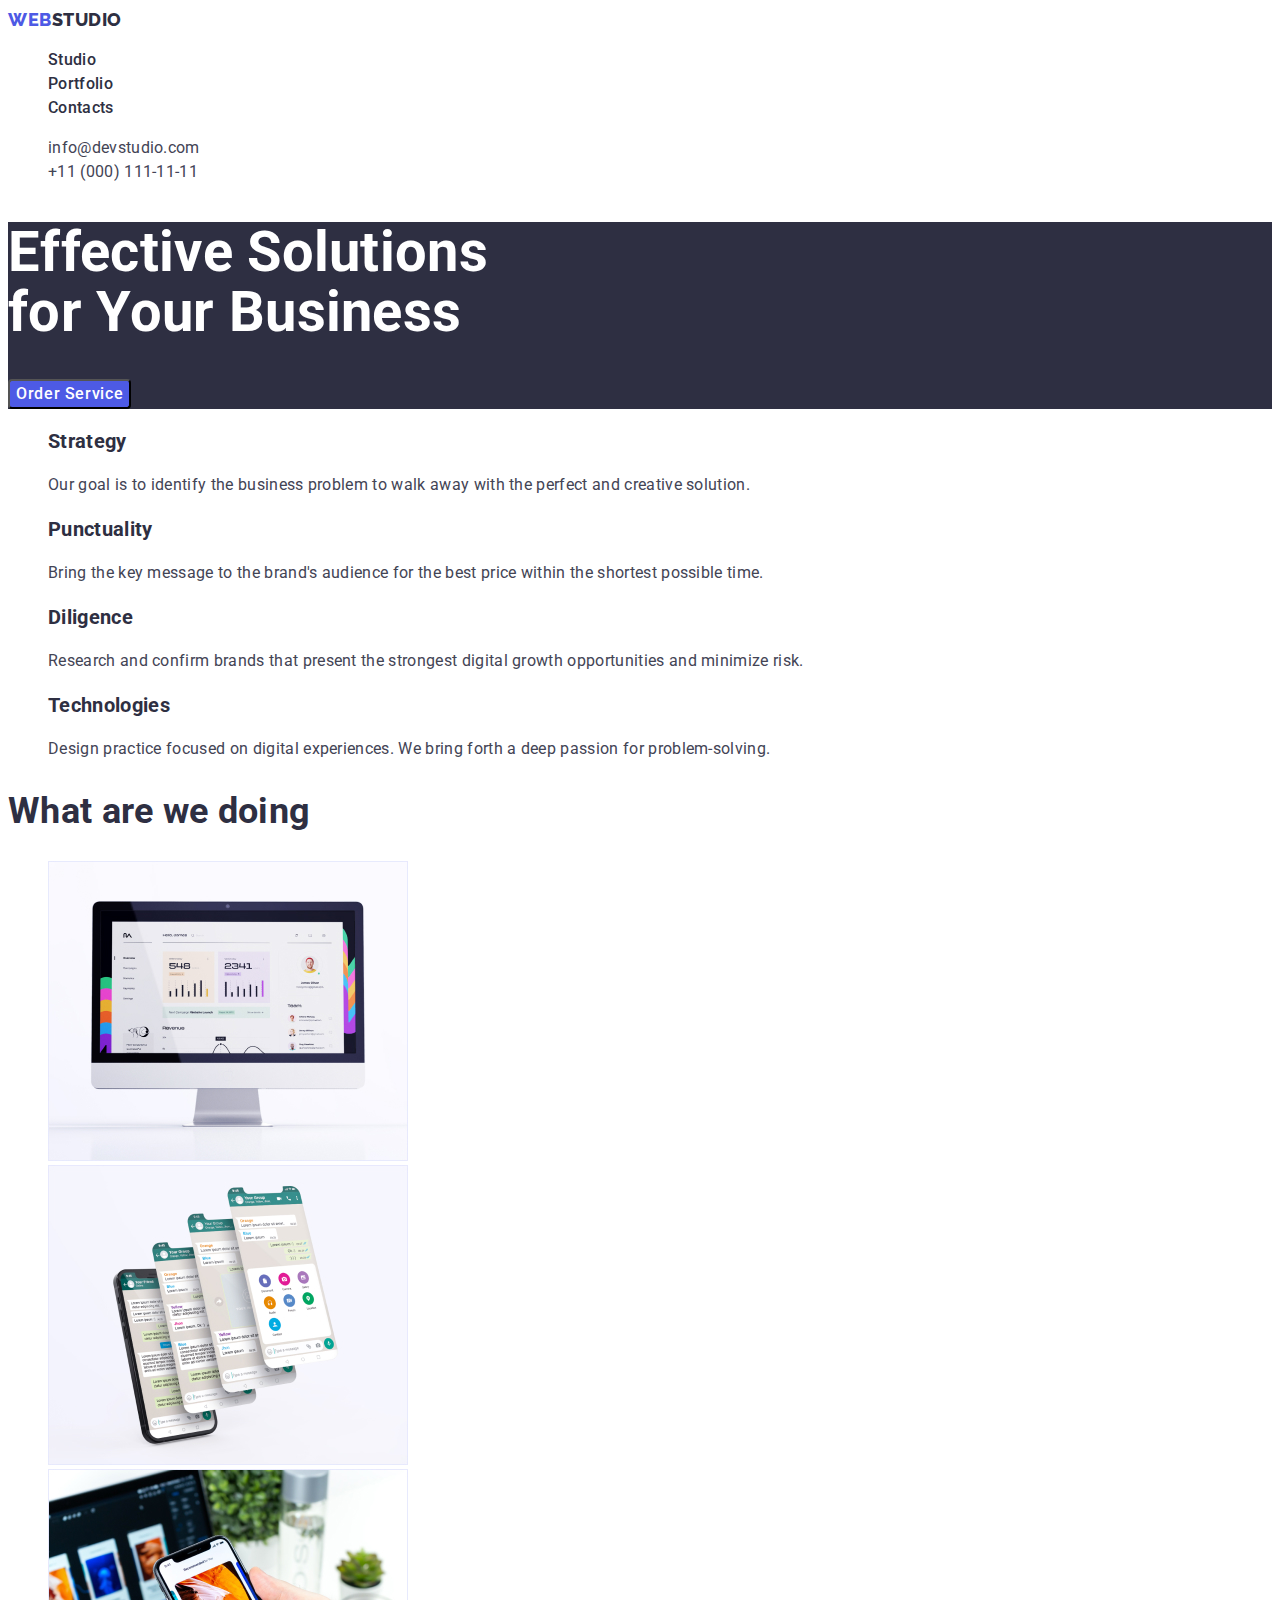
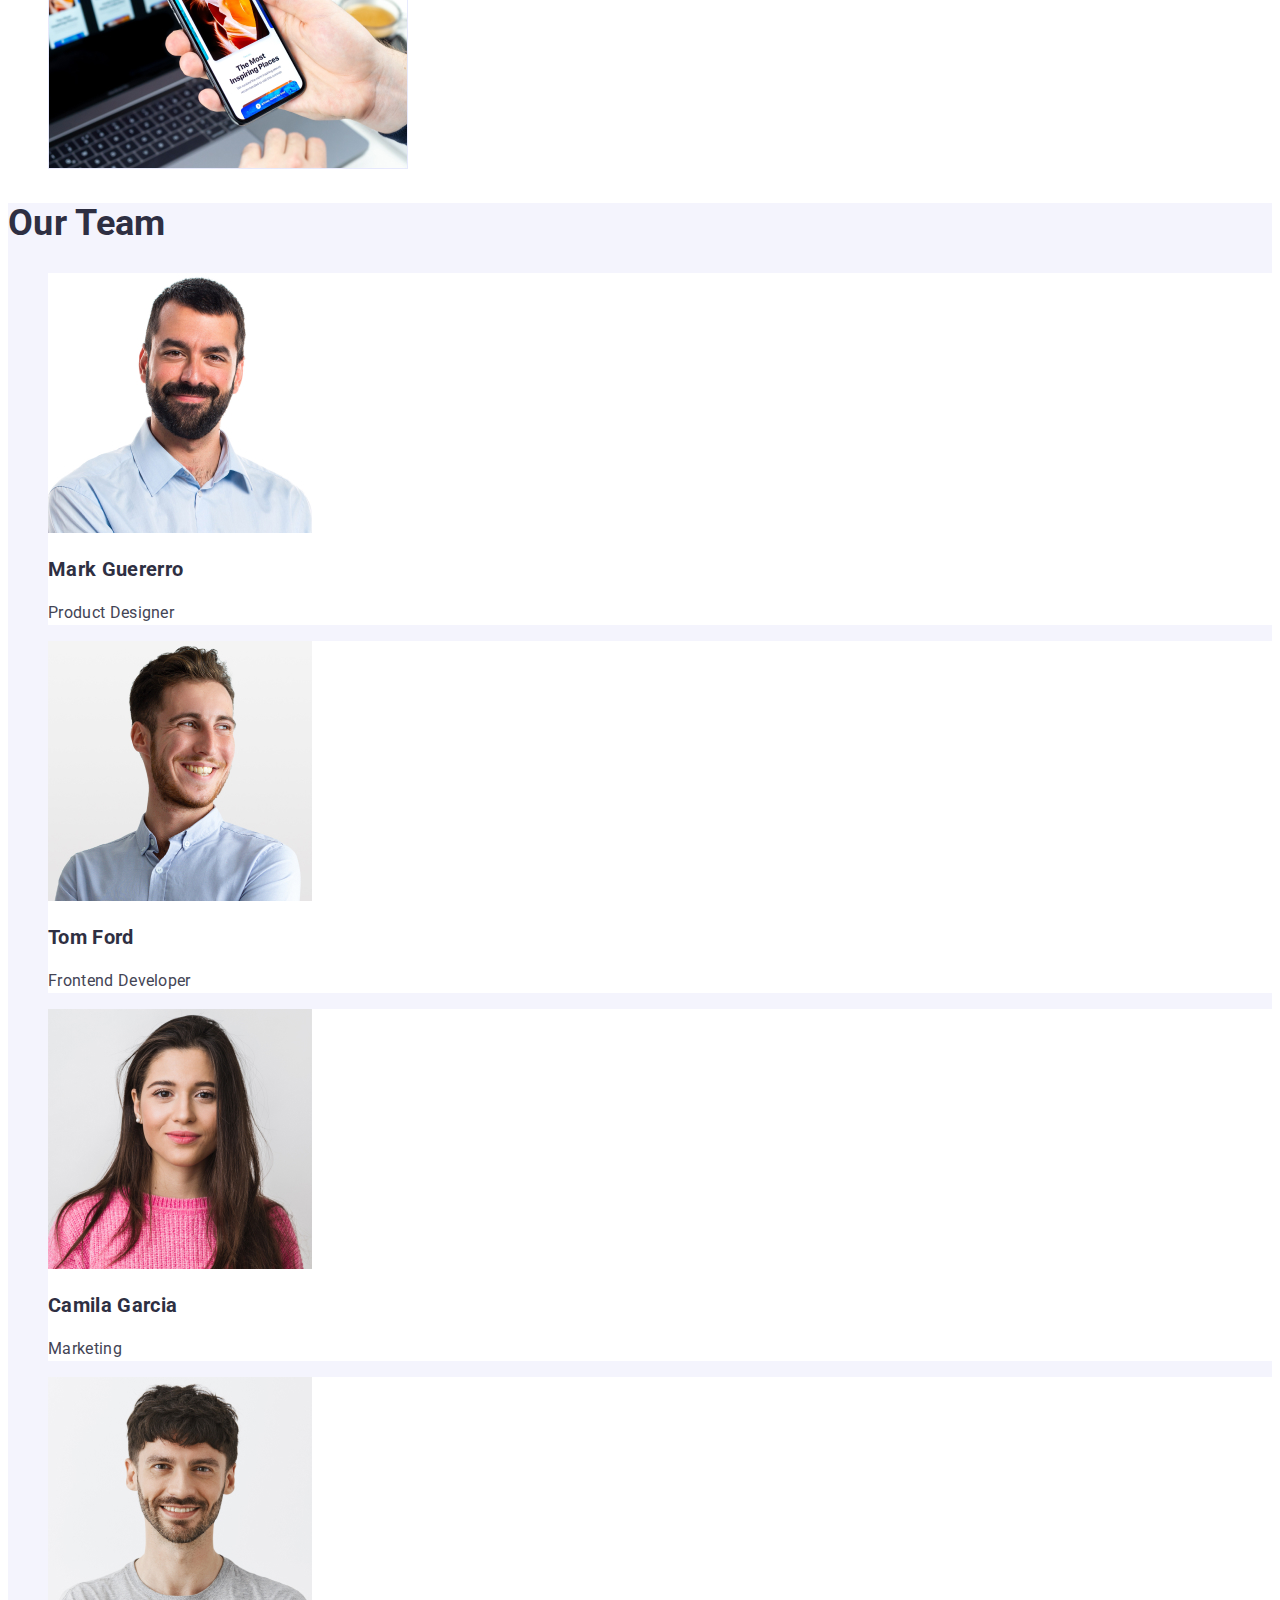
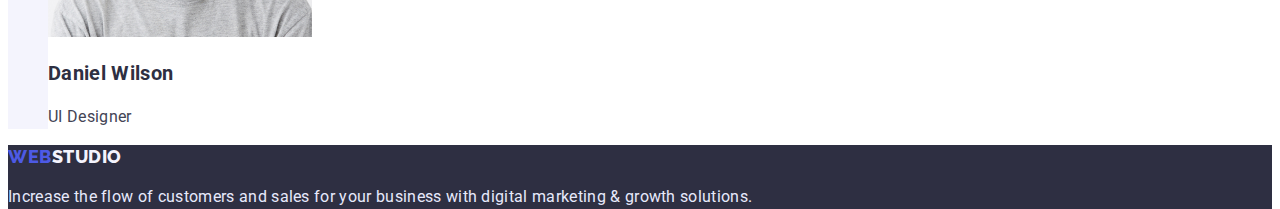
==== commit 95658b07: "Updated" ====
--- a/index.html
+++ b/index.html
@@ -60,13 +60,13 @@
         <section class="main-what-section">
             <h2 class="what-section-titel">What are we doing</h2>
             <ul class="what-section-img">
-                <li class="section-img-mackbook">
+                <li class="section-img">
                     <img class="what-section-macbook" src="./images/img1.jpg" alt="Macbook dislpay picture" width="360" height="300"/>
                 </li>
-                <li class="section-img-cellphone">
+                <li class="section-img">
                     <img class="what-section-celphone" src="./images/img2.jpg" alt="Celphone with WatsApp" width="360" height="300"/>
                 </li>
-                <li class="section-img-hand">
+                <li class="section-img">
                     <img class="what-section-hand" src="./images/img3.jpg" alt="Celphone in hand in front of the opened laptop" width="360" height="300"/>
                 </li>
             </ul>
@@ -76,24 +76,24 @@
             <h2 class="team-section-titel">Our Team</h2>
             <ul class="team-section-desc">
                 <li class="team-desc">
-                    <img class="markguerrero-img" src="./images/markguerrero.jpg" alt="Mark Guererro Photo" width="264" height="260"/>
-                    <h3 class="markguerrero-headline">Mark Guererro</h3>
-                    <p class="markguerrero-text">Product Designer</p>
+                    <img class="team-desc-img" src="./images/markguerrero.jpg" alt="Mark Guererro Photo" width="264" height="260"/>
+                    <h3 class="team-desc-headline">Mark Guererro</h3>
+                    <p class="team-desc-text">Product Designer</p>
                 </li>
                 <li class="team-desc">
-                    <img class="tomford-img" src="./images/tomford.jpg" alt="Tom Ford Photo" width="264" height="260"/>
-                    <h3 class="tomford-headline" >Tom Ford</h3>
-                    <p class="tomford-text">Frontend Developer</p>
+                    <img class="team-desc-img" src="./images/tomford.jpg" alt="Tom Ford Photo" width="264" height="260"/>
+                    <h3 class="team-desc-headline" >Tom Ford</h3>
+                    <p class="team-desc-text">Frontend Developer</p>
                 </li>
                 <li class="team-desc">
-                    <img class="camilagarcia-img" src="./images/camilagarcia.jpg" alt="Camila Garcia Photo" width="264" height="260"/>
-                    <h3 class="camilagarcia-headline">Camila Garcia</h3>
-                    <p class="camilagarcia-text">Marketing</p>
+                    <img class="team-desc-img" src="./images/camilagarcia.jpg" alt="Camila Garcia Photo" width="264" height="260"/>
+                    <h3 class="team-desc-headline">Camila Garcia</h3>
+                    <p class="team-desc-text">Marketing</p>
                 </li>
                 <li class="team-desc">
-                    <img class="danielwilson-img" src="./images/danielwilson.jpg" alt="Daniel Wilson Photo" width="264" height="260"/>
-                    <h3 class="danielwilson-headline">Daniel Wilson</h3>
-                    <p class="danielwilson-text">UI Designer</p>
+                    <img class="team-desc-img" src="./images/danielwilson.jpg" alt="Daniel Wilson Photo" width="264" height="260"/>
+                    <h3 class="team-desc-headline">Daniel Wilson</h3>
+                    <p class="team-desc-text">UI Designer</p>
                 </li>
             </ul>
         </section>
--- a/css/styles.css
+++ b/css/styles.css
@@ -157,6 +157,17 @@
 .team-desc{
     background: var(--color-white);
 }
+.team-desc-headline{
+    font-size: 20px;
+    line-height: calc(24 / 20);
+    color: var(--color-navy-blue);
+}
+.team-desc-text{
+    font-weight: 400;
+    font-size: 16px;
+    line-height: calc(24 / 16);
+    color: var(--color-slate);
+}
 
 /* Portfolio */
 
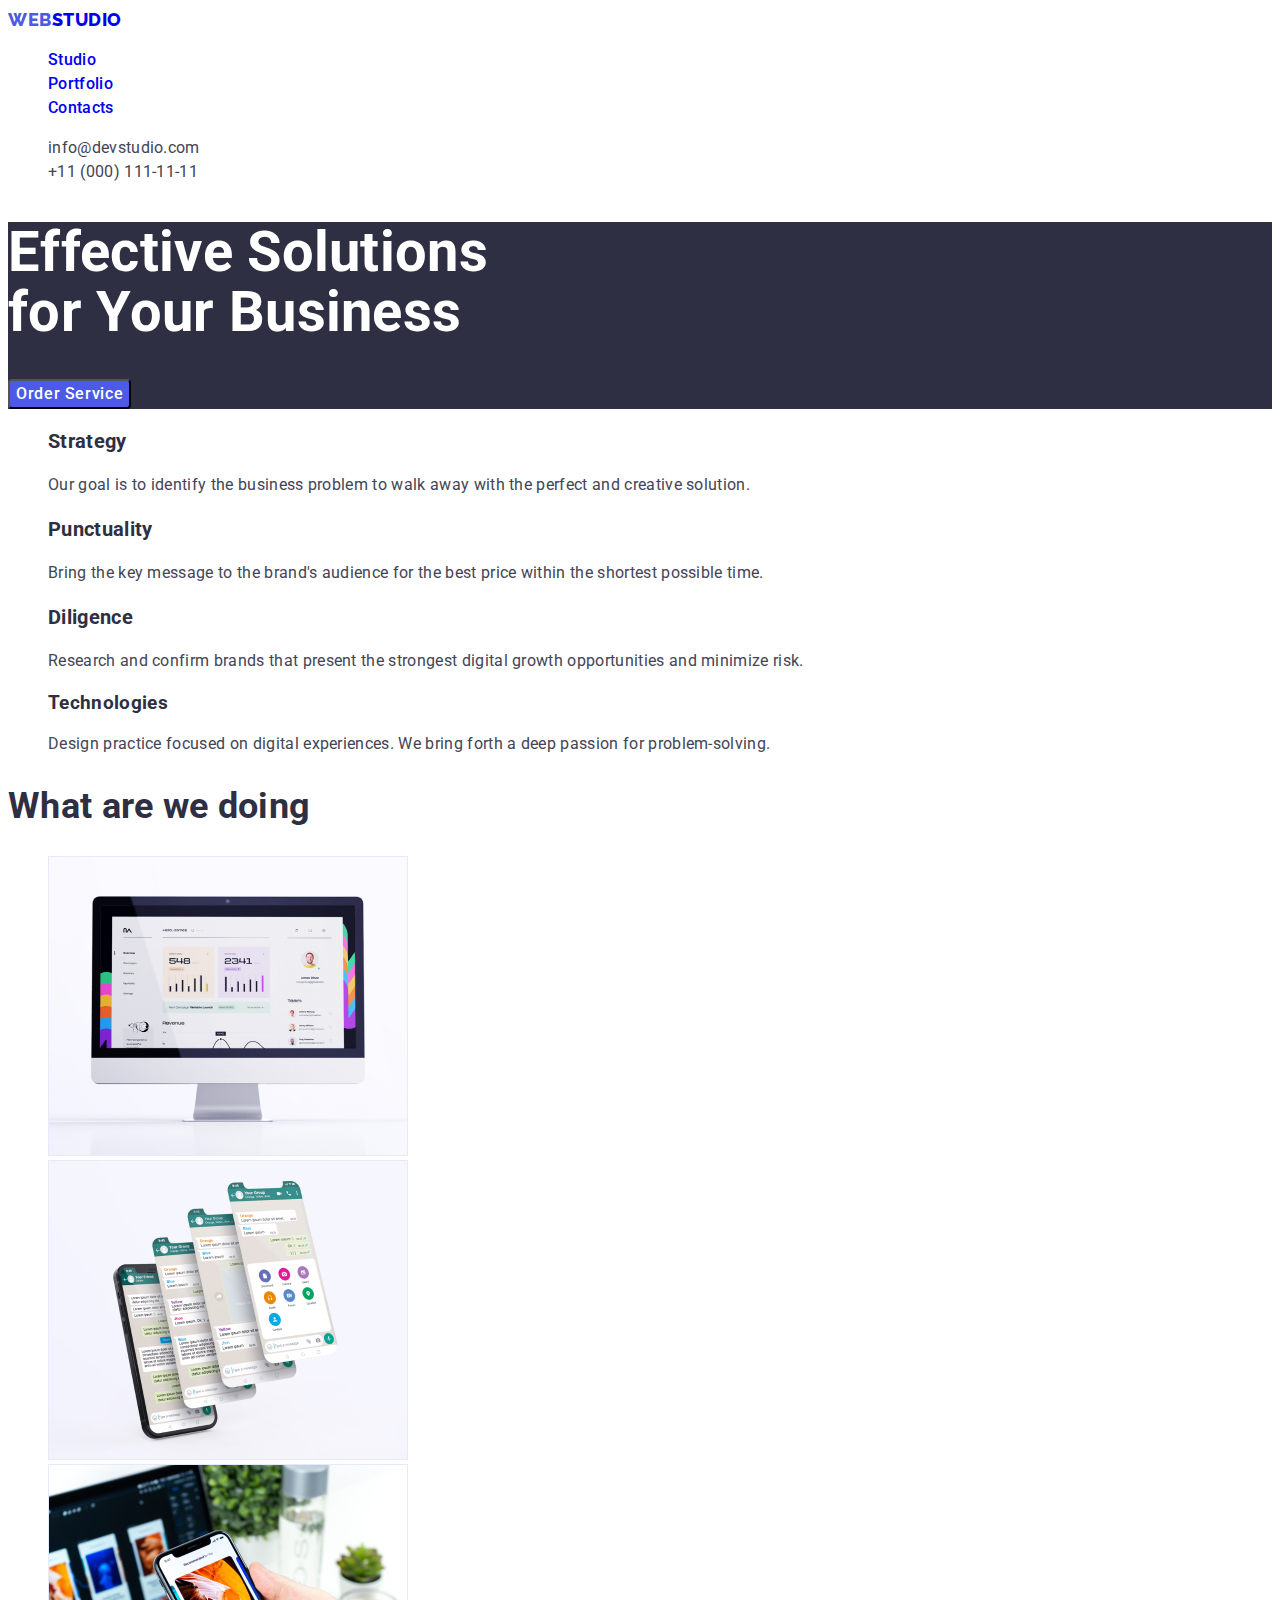
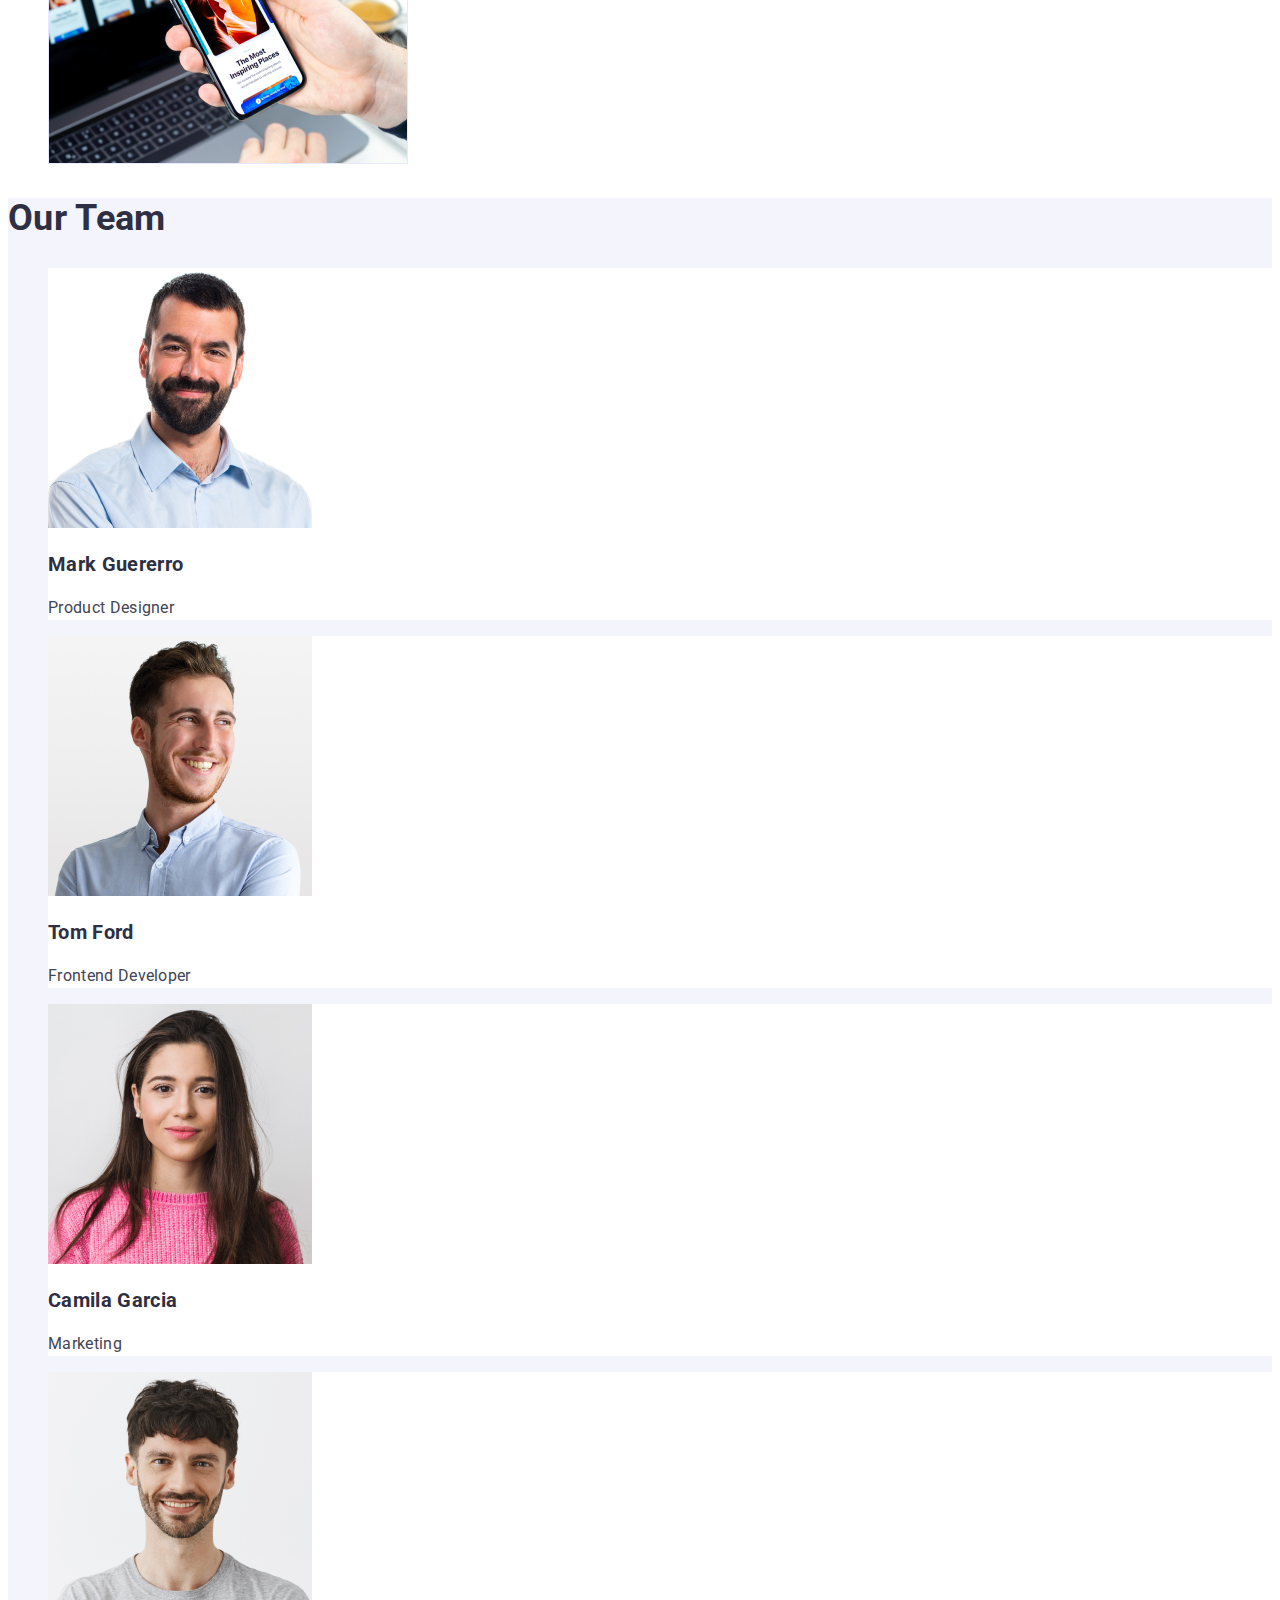
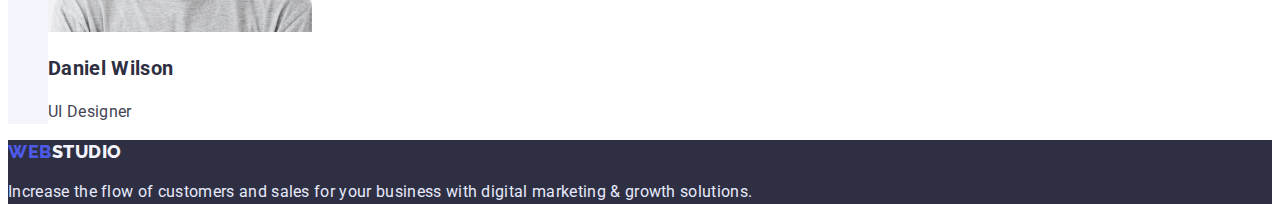
==== commit 5d39f18c: "Updated" ====
--- a/index.html
+++ b/index.html
@@ -42,16 +42,20 @@
         <section class="main-strategy-section">
             <h2 class="visually-hidden">Strategy</h2>
             <ul class="strategy-section-desc">
-                <li class="strategy-desc"><h3 class="desc-titel">Strategy</h3>
+                <li class="desc-titel">
+                    <h3 class="desc-titel-text">Strategy</h3>
                     <p class="desc-text">Our goal is to identify the business problem to walk away with the perfect and creative solution. </p>
                 </li>
-                <li class="punctuality-desc"><h3 class="desc-titel">Punctuality</h3>
+                <li class="desc-titel">
+                    <h3 class="desc-titel-text">Punctuality</h3>
                     <p class="desc-text">Bring the key message to the brand's audience for the best price within the shortest possible time.</p>
                 </li>
-                <li class="diligence-desc"><h3 class="desc-titel">Diligence</h3>
+                <li class="desc-titel">
+                    <h3 class="desc-titel-text">Diligence</h3>
                     <P class="desc-text">Research and confirm brands that present the strongest digital growth opportunities and minimize risk.</P>
                 </li>
-                <li class="technologies-desc"><h3 class="desc-titel">Technologies</h3>
+                <li class="desc-titel">
+                    <h3 class="desc-titeltitel-text">Technologies</h3>
                     <p class="desc-text">Design practice focused on digital experiences. We bring forth a deep passion for problem-solving.</p>
                 </li>
             </ul>
--- a/css/styles.css
+++ b/css/styles.css
@@ -4,7 +4,8 @@
     font-family: 'Roboto';
     font-weight: 500;
     letter-spacing: 0.02em;
- }
+    color: var(--color-navy-blue);
+}
 :root {
 	--color-iris: #4d5ae5;
 	--color-ocean: #404bbf;
@@ -52,7 +53,6 @@
     line-height: calc(24 / 18);
     letter-spacing: 0.03em;
     text-transform: uppercase;
-    color: var(--color-navy-blue);
 }
 .ascend{
     color: var(--color-iris);
@@ -67,7 +67,6 @@
 .header-nav-links a {
     font-size: 16px;
     line-height: calc(24 / 16);
-    color: var(--color-navy-blue);
 }
 .link:hover, 
 .link:focus{
@@ -123,10 +122,9 @@
 
 /* Startegy section */
 
-.desc-titel{
+.desc-titel-text{
     font-size: 20px;
     line-height: calc(24 / 20);
-    color: var(--color-navy-blue);
 }
 .desc-text{
     font-weight: 400;
@@ -140,7 +138,6 @@
     font-weight: 700;
     font-size: 36px;
     line-height: calc(40 / 36);
-    color: var(--color-navy-blue);
 }
 /* Our team section */
 
@@ -152,7 +149,6 @@
     font-size: 36px;
     line-height: calc(40 / 36);
     text-transform: capitalize;
-    color: var(--color-navy-blue);
 }
 .team-desc{
     background: var(--color-white);
@@ -160,7 +156,6 @@
 .team-desc-headline{
     font-size: 20px;
     line-height: calc(24 / 20);
-    color: var(--color-navy-blue);
 }
 .team-desc-text{
     font-weight: 400;
@@ -199,12 +194,13 @@
 /* Portfolio IMG */
 
 .card-sec{
-    background: var(--color-white)  
+    background: var(--color-white);
+      
 }
 .card-titel{
     font-size: 20px;
     line-height: calc(24 / 20);
-    color: var(--color-grey)
+    color: var(--color-grey);
 }
 .card-text{
     font-weight: 400;
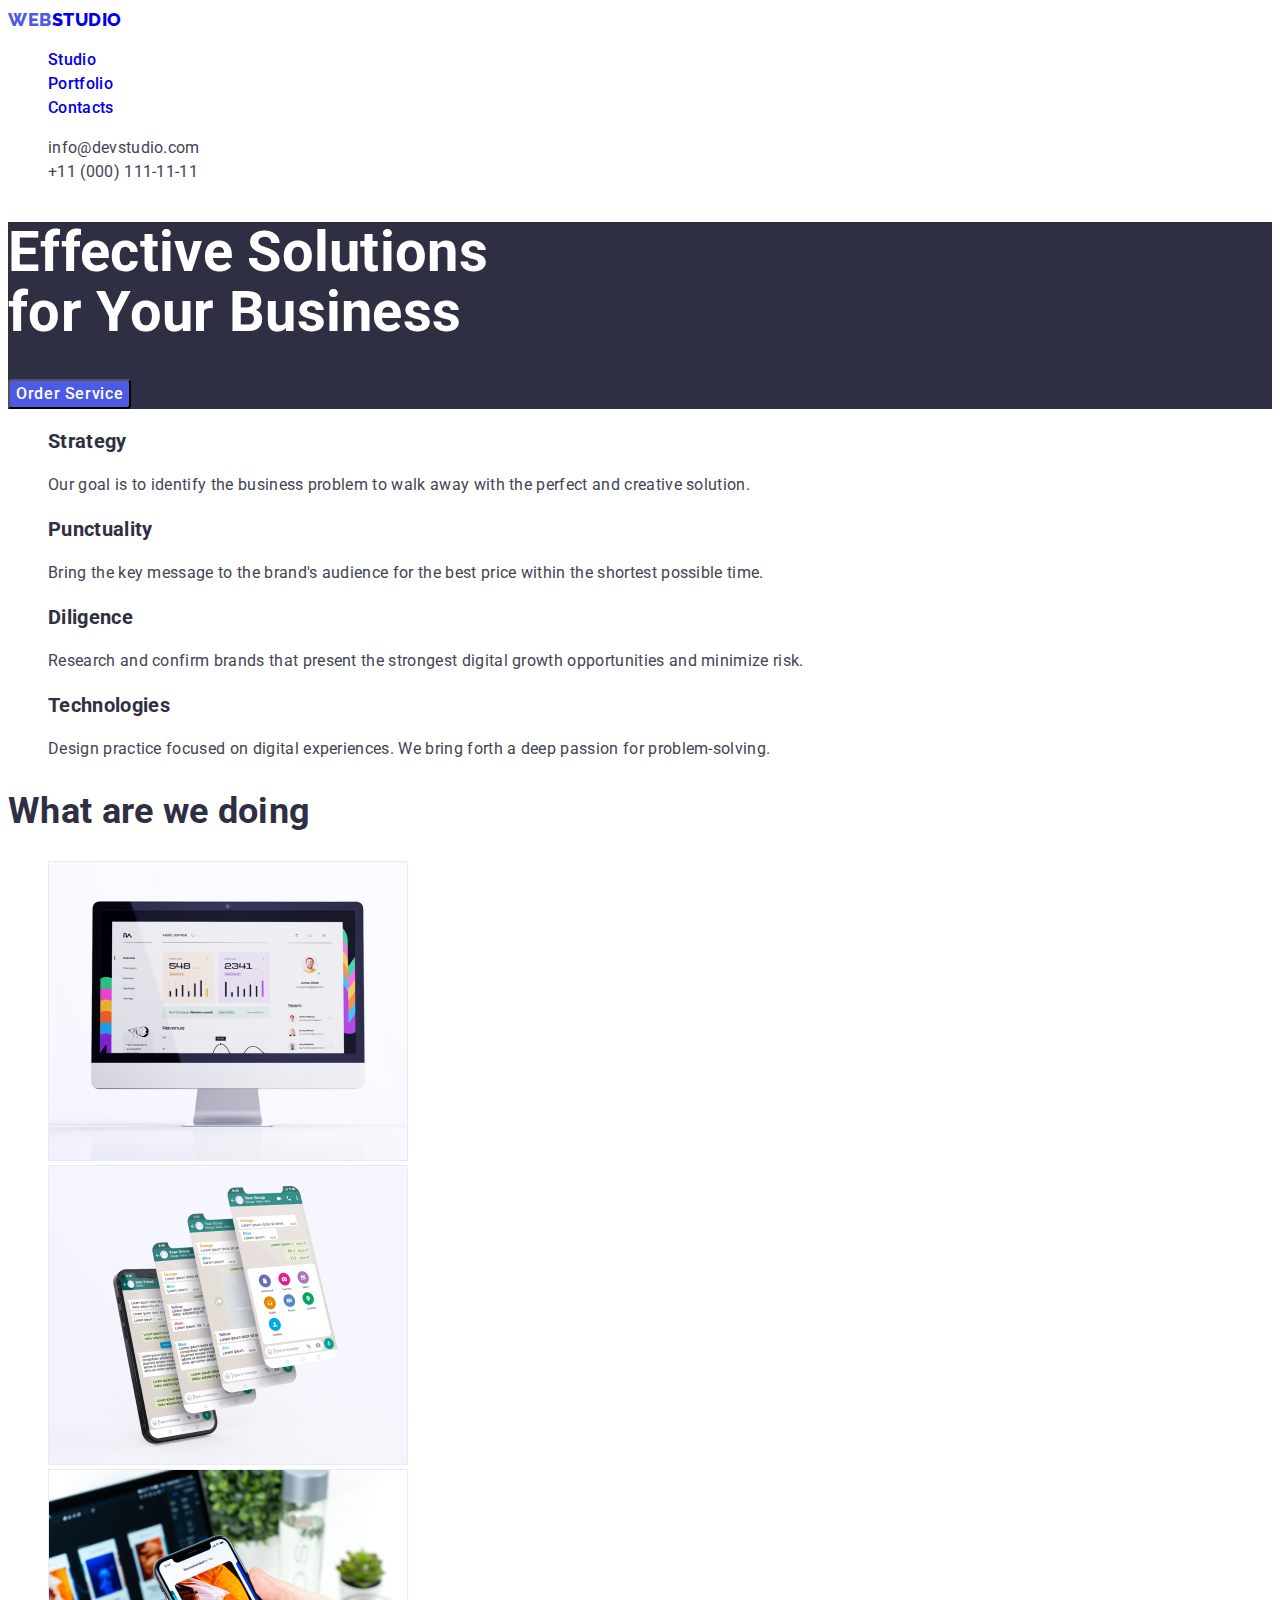
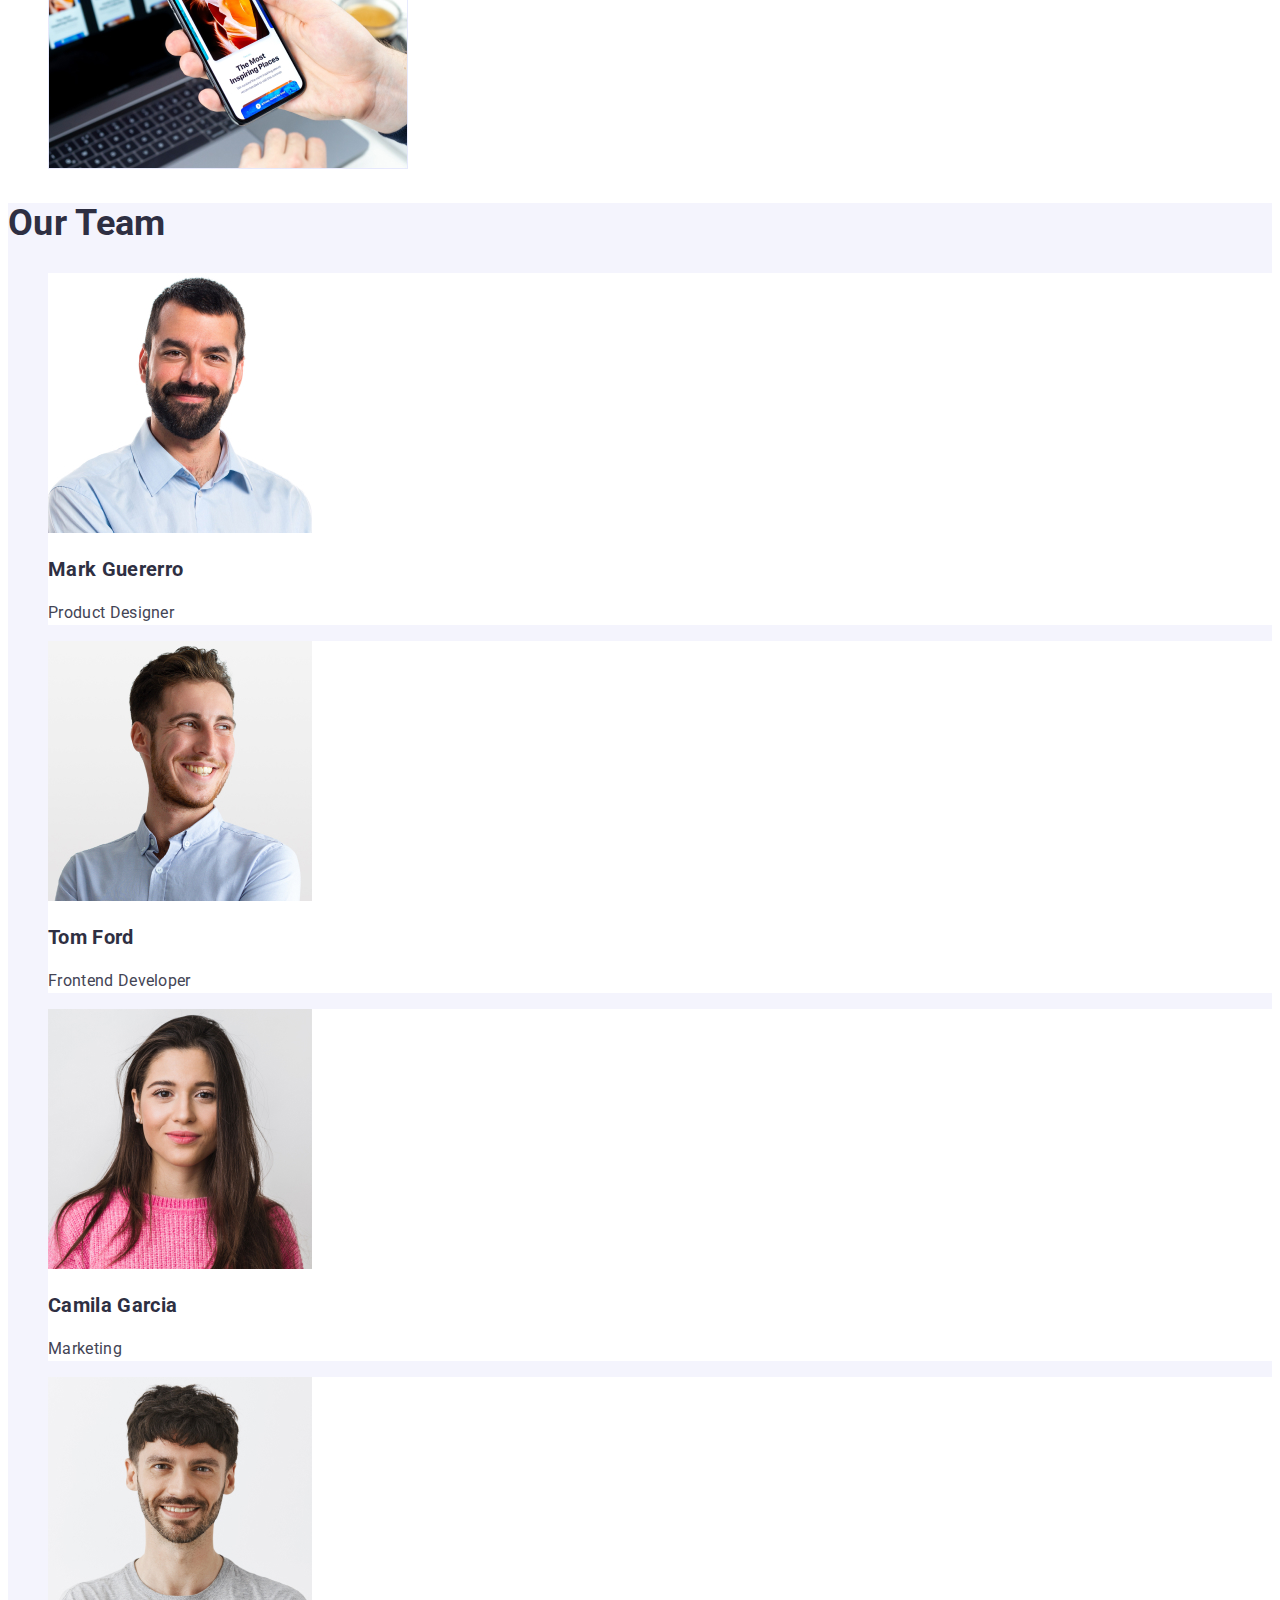
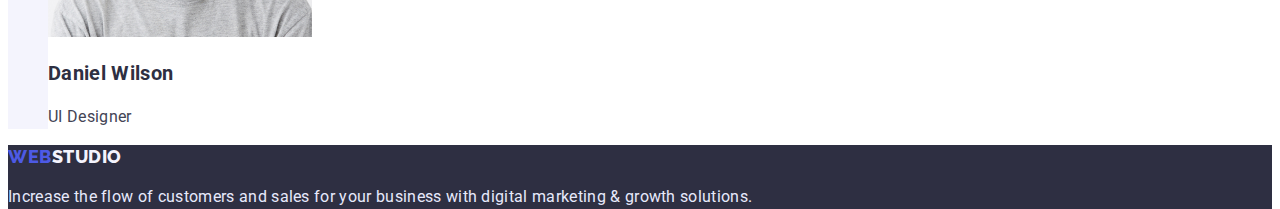
==== commit 166c9bb6: "HomeWork#2" ====
--- a/index.html
+++ b/index.html
@@ -55,7 +55,7 @@
                     <P class="desc-text">Research and confirm brands that present the strongest digital growth opportunities and minimize risk.</P>
                 </li>
                 <li class="desc-titel">
-                    <h3 class="desc-titeltitel-text">Technologies</h3>
+                    <h3 class="desc-titel-text">Technologies</h3>
                     <p class="desc-text">Design practice focused on digital experiences. We bring forth a deep passion for problem-solving.</p>
                 </li>
             </ul>
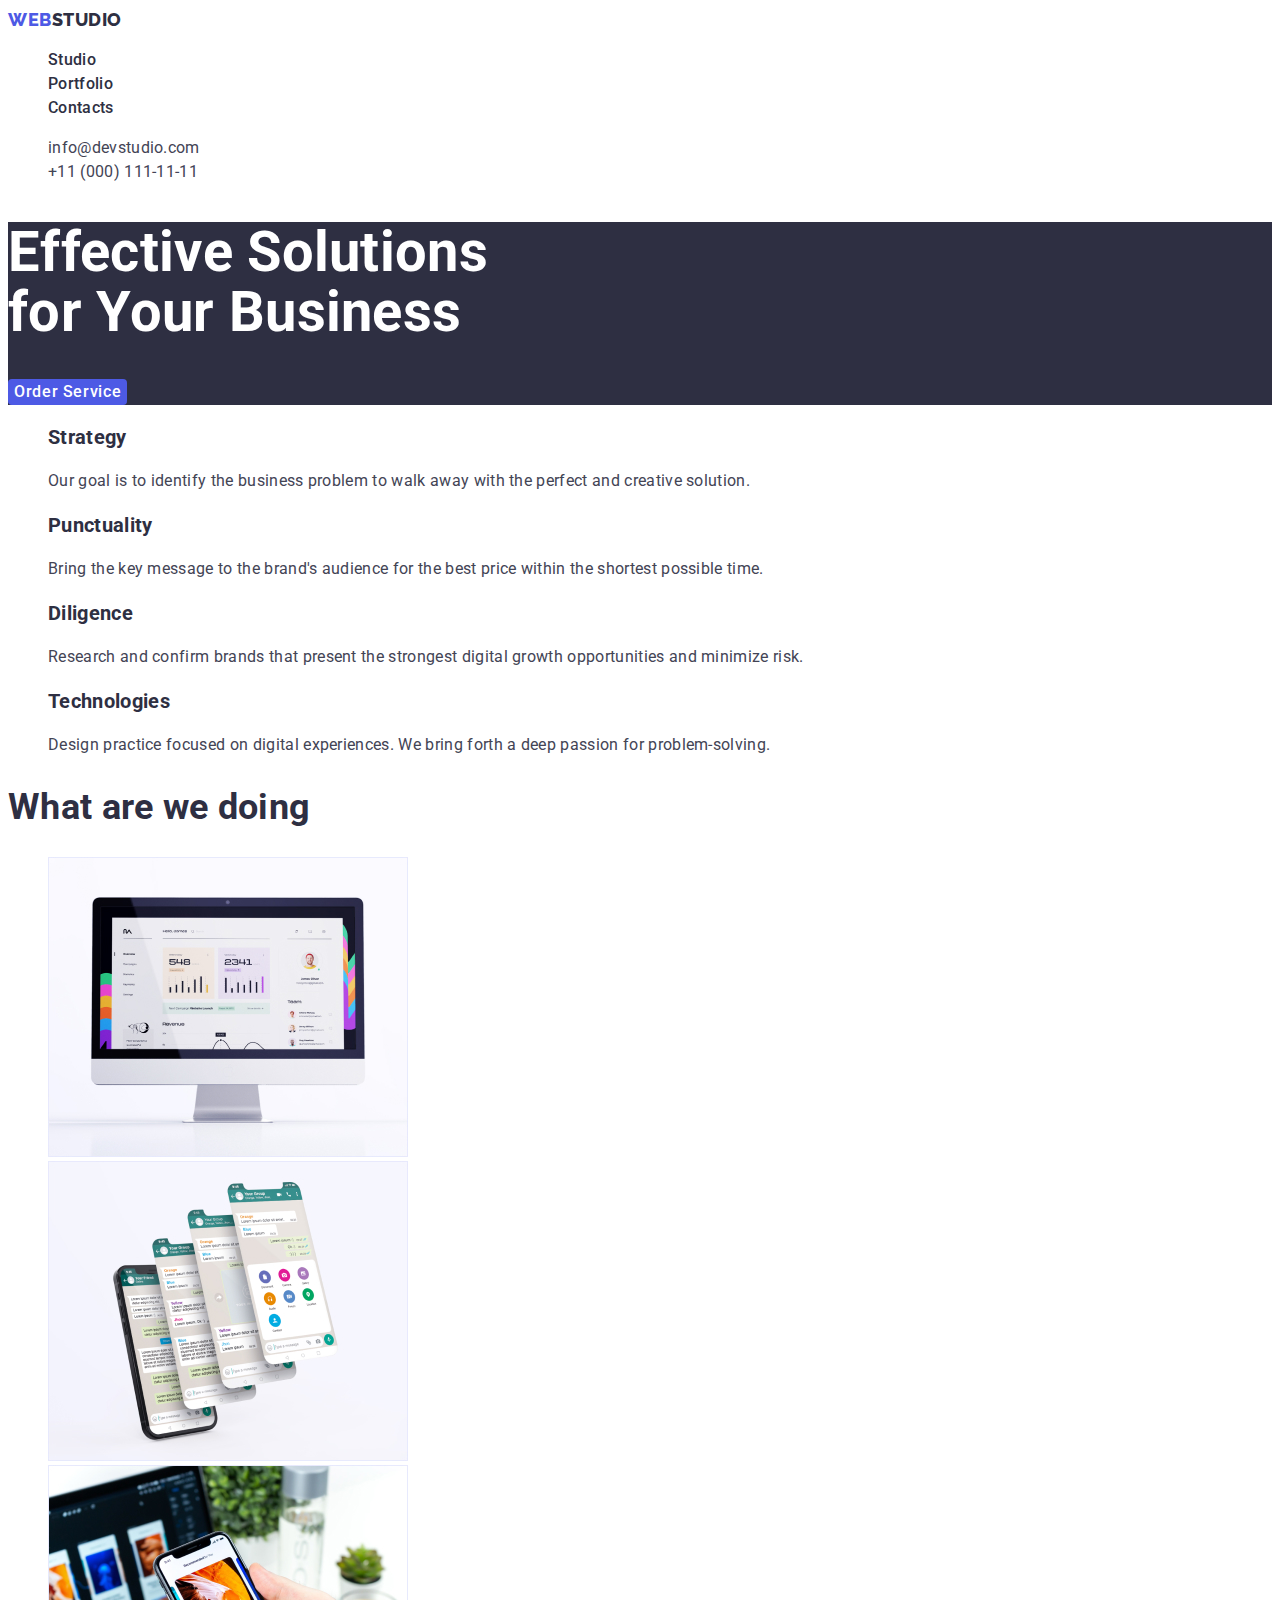
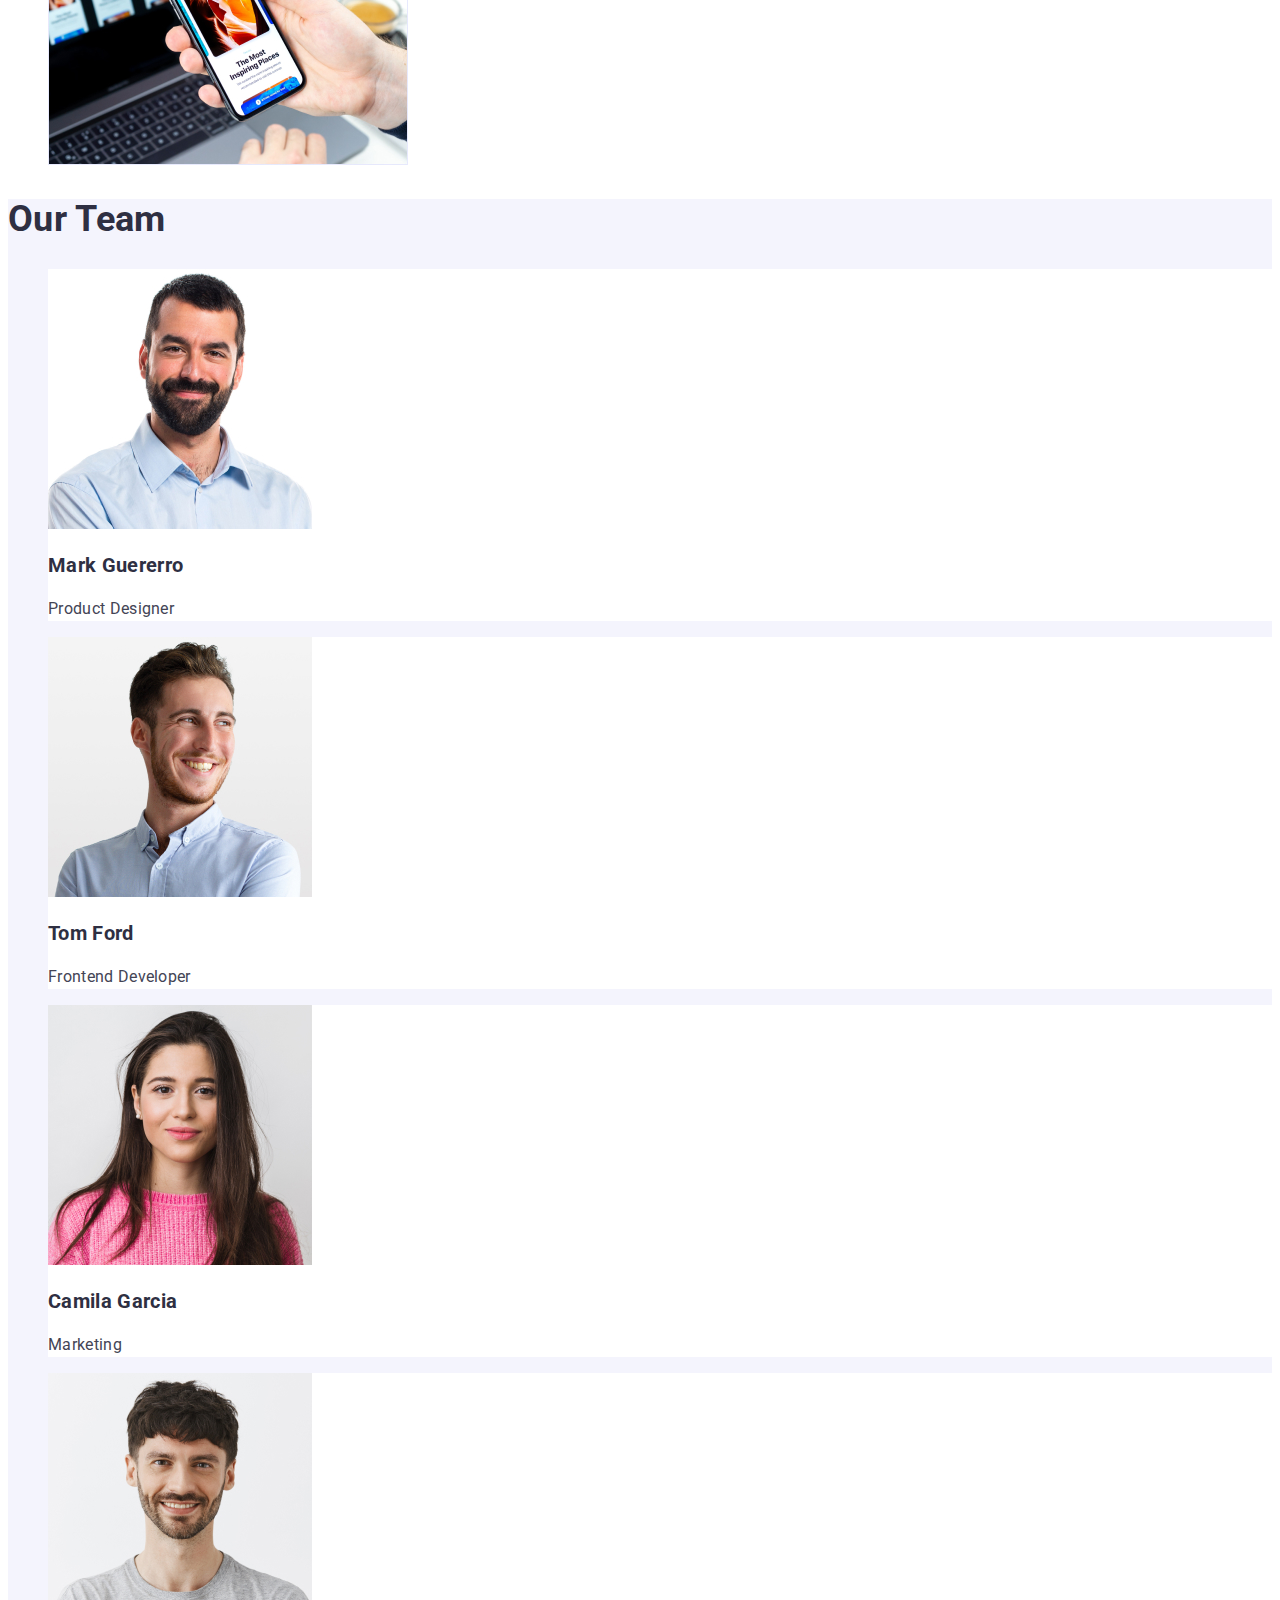
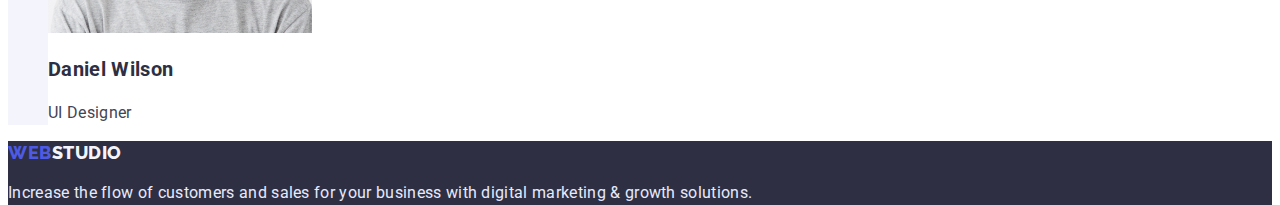
==== commit d4ca305d: "Updated HW#2" ====
--- a/index.html
+++ b/index.html
@@ -18,9 +18,9 @@
         <a class=" header-link-text" href="./index.html"><span class="ascend">Web</span>Studio</a>
         <nav class="header-nav">
             <ul class="header-nav-links">
-                <li class="nav-link-studio"><a class="link" href="./index.html">Studio</a></li>
-                <li class="nav-link-portfoli"><a class="link" href="./portfolio.html">Portfolio</a></li>
-                <li class="nav-link-contats"><a class="link" href="#contacts">Contacts</a></li>
+                <li class="nav-link-studio"><a class="nav-link" href="./index.html">Studio</a></li>
+                <li class="nav-link-portfoli"><a class="nav-link" href="./portfolio.html">Portfolio</a></li>
+                <li class="nav-link-contats"><a class="nav-link" href="#contacts">Contacts</a></li>
             </ul>
         </nav>
         <address class="header-contact">
--- a/css/styles.css
+++ b/css/styles.css
@@ -21,6 +21,7 @@
 }
 a{
     text-decoration: none;
+    color: inherit;
 }
 ul{
     list-style: none;
@@ -57,21 +58,16 @@
 .ascend{
     color: var(--color-iris);
 }
-.header-link-text:hover,
-.header-link-text:focus{
-    color: var(--color-iris);
-}
 
 /* Header Nav Link */
 
-.header-nav-links a {
-    font-size: 16px;
-    line-height: calc(24 / 16);
-}
-.link:hover, 
-.link:focus{
+.nav-link{
+    font-size: 16px;
+    line-height: calc(24 / 16);
+}
+.nav-link:hover, 
+.nav-link:focus{
     color: var(--color-ocean);
-    text-decoration: underline;
 }
 
 /* Header Contact Links */
@@ -88,7 +84,6 @@
 .contact-link:hover,
 .contact-link:focus{
     color: var(--color-ocean);
-    text-decoration: underline;
 }
 
 /* Effective solution sections */
@@ -110,6 +105,7 @@
     font-size: 16px;
     line-height: calc(24 / 16);
     color: var(--color-white);
+    border: none;
     border-radius: 4px;
     font-family: inherit;
     font-weight: inherit;
@@ -226,10 +222,6 @@
 .ascend-footer{
     color: var(--color-iris);
 }
-.footer-link:hover,
-.footer-link:focus{
-    color: var(--color-iris);
-}
 
 .footer-text{
     font-weight: 400;
